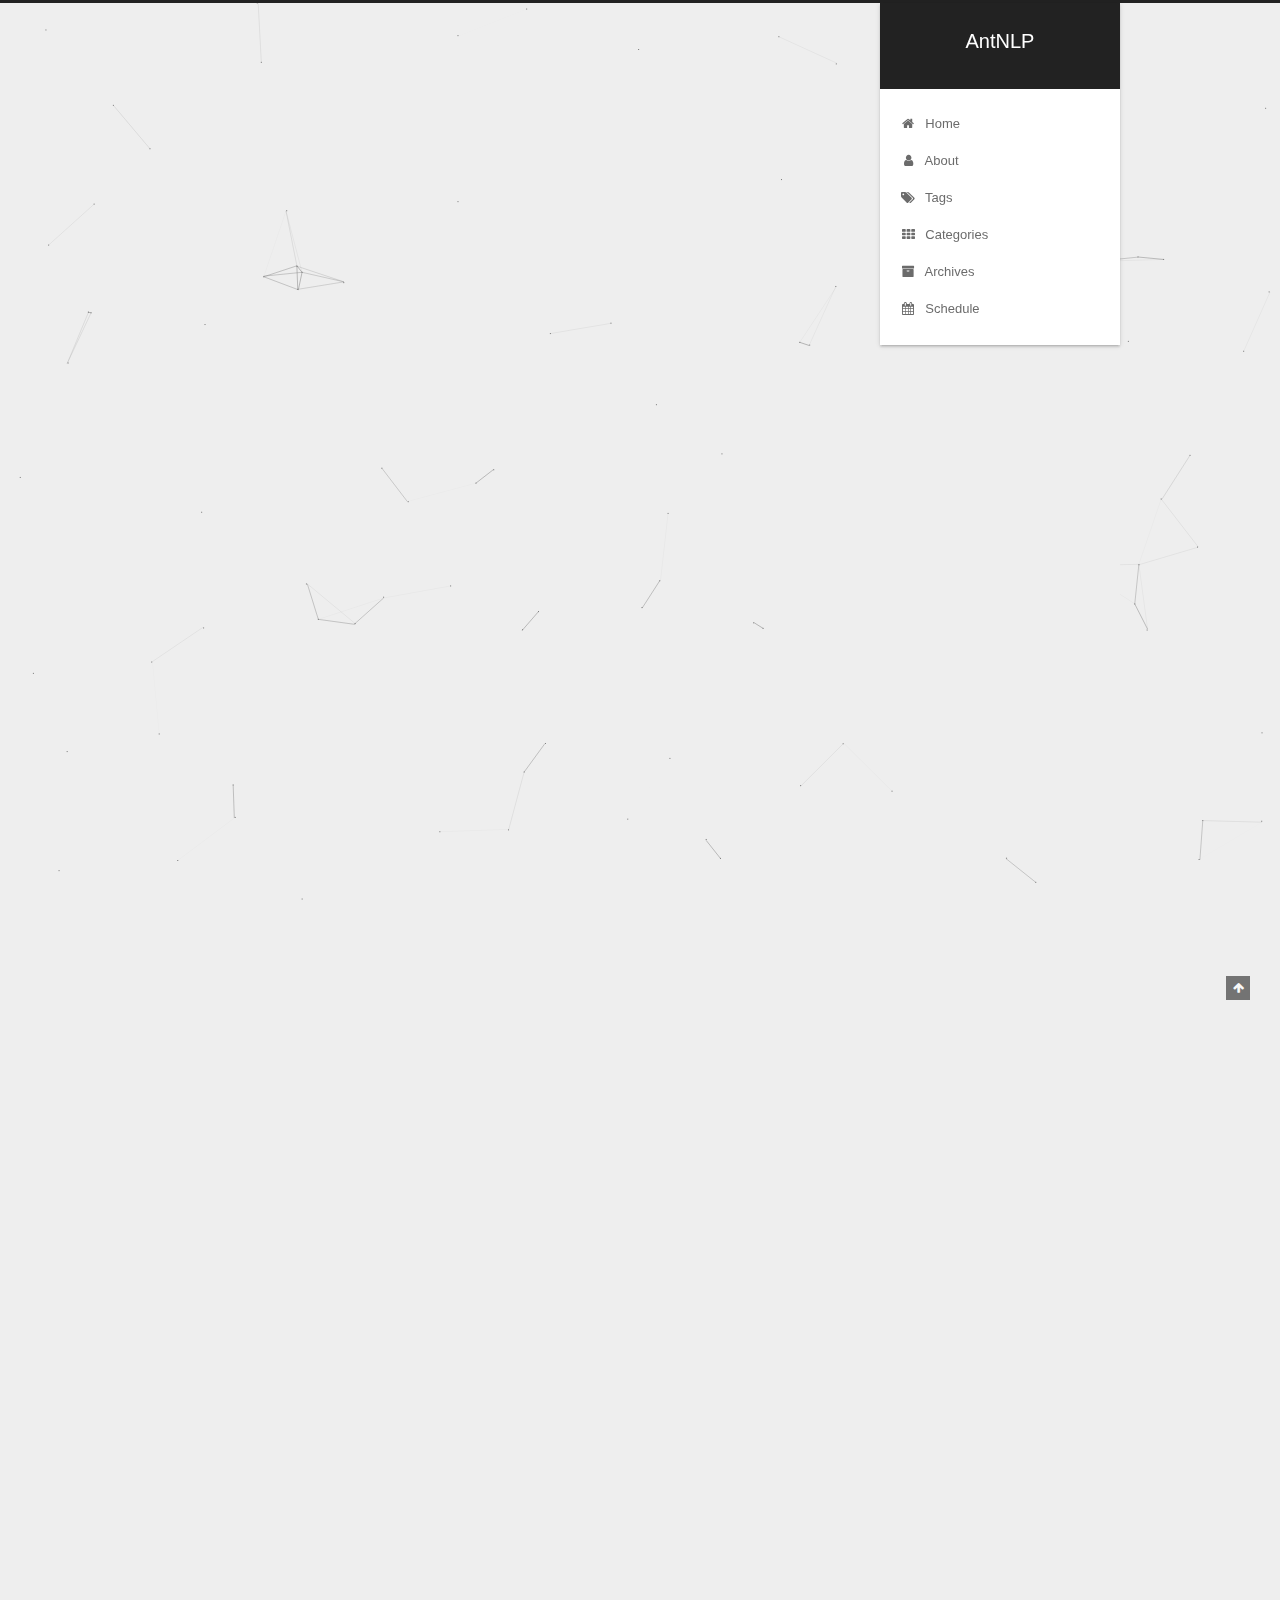
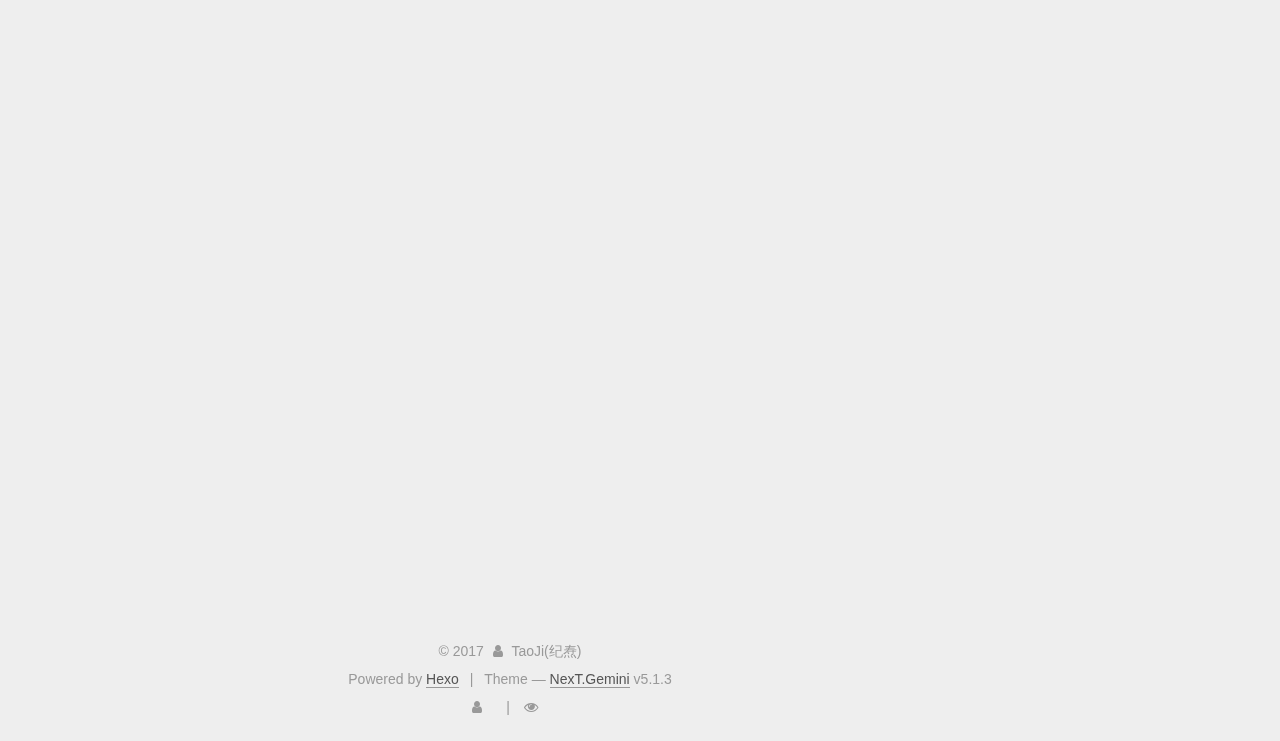
==== index.html @ 6a1d867b "Site updated: 2017-11-02 13:51:22" ====
<!DOCTYPE html>



  


<html class="theme-next gemini use-motion" lang="en">
<head>
  <meta charset="UTF-8"/>
<meta http-equiv="X-UA-Compatible" content="IE=edge" />
<meta name="viewport" content="width=device-width, initial-scale=1, maximum-scale=1"/>
<meta name="theme-color" content="#222">









<meta http-equiv="Cache-Control" content="no-transform" />
<meta http-equiv="Cache-Control" content="no-siteapp" />
















  
  
  <link href="/lib/fancybox/source/jquery.fancybox.css?v=2.1.5" rel="stylesheet" type="text/css" />







<link href="/lib/font-awesome/css/font-awesome.min.css?v=4.6.2" rel="stylesheet" type="text/css" />

<link href="/css/main.css?v=5.1.3" rel="stylesheet" type="text/css" />


  <link rel="apple-touch-icon" sizes="180x180" href="/images/apple-touch-icon-next.png?v=5.1.3">


  <link rel="icon" type="image/png" sizes="32x32" href="/images/favicon-32x32-next.png?v=5.1.3">


  <link rel="icon" type="image/png" sizes="16x16" href="/images/favicon-16x16-next.png?v=5.1.3">


  <link rel="mask-icon" href="/images/logo.svg?v=5.1.3" color="#222">





  <meta name="keywords" content="Hexo, NexT" />










<meta name="description" content="Simple is better than complex.">
<meta property="og:type" content="website">
<meta property="og:title" content="AntNLP">
<meta property="og:url" content="http://yoursite.com/index.html">
<meta property="og:site_name" content="AntNLP">
<meta property="og:description" content="Simple is better than complex.">
<meta name="twitter:card" content="summary">
<meta name="twitter:title" content="AntNLP">
<meta name="twitter:description" content="Simple is better than complex.">



<script type="text/javascript" id="hexo.configurations">
  var NexT = window.NexT || {};
  var CONFIG = {
    root: '/',
    scheme: 'Gemini',
    version: '5.1.3',
    sidebar: {"position":"right","display":"post","offset":12,"b2t":false,"scrollpercent":false,"onmobile":false},
    fancybox: true,
    tabs: true,
    motion: {"enable":true,"async":false,"transition":{"post_block":"fadeIn","post_header":"slideDownIn","post_body":"slideDownIn","coll_header":"slideLeftIn","sidebar":"slideUpIn"}},
    duoshuo: {
      userId: '0',
      author: 'Author'
    },
    algolia: {
      applicationID: '',
      apiKey: '',
      indexName: '',
      hits: {"per_page":10},
      labels: {"input_placeholder":"Search for Posts","hits_empty":"We didn't find any results for the search: ${query}","hits_stats":"${hits} results found in ${time} ms"}
    }
  };
</script>



  <link rel="canonical" href="http://yoursite.com/"/>





  <title>AntNLP</title>
  








</head>

<body itemscope itemtype="http://schema.org/WebPage" lang="en">

  
  
    
  

  <div class="container sidebar-position-right 
  page-home">
    <div class="headband"></div>

    <header id="header" class="header" itemscope itemtype="http://schema.org/WPHeader">
      <div class="header-inner"><div class="site-brand-wrapper">
  <div class="site-meta ">
    

    <div class="custom-logo-site-title">
      <a href="/"  class="brand" rel="start">
        <span class="logo-line-before"><i></i></span>
        <span class="site-title">AntNLP</span>
        <span class="logo-line-after"><i></i></span>
      </a>
    </div>
      
        <p class="site-subtitle"></p>
      
  </div>

  <div class="site-nav-toggle">
    <button>
      <span class="btn-bar"></span>
      <span class="btn-bar"></span>
      <span class="btn-bar"></span>
    </button>
  </div>
</div>

<nav class="site-nav">
  

  
    <ul id="menu" class="menu">
      
        
        <li class="menu-item menu-item-home">
          <a href="/" rel="section">
            
              <i class="menu-item-icon fa fa-fw fa-home"></i> <br />
            
            Home
          </a>
        </li>
      
        
        <li class="menu-item menu-item-about">
          <a href="/about/" rel="section">
            
              <i class="menu-item-icon fa fa-fw fa-user"></i> <br />
            
            About
          </a>
        </li>
      
        
        <li class="menu-item menu-item-tags">
          <a href="/tags/" rel="section">
            
              <i class="menu-item-icon fa fa-fw fa-tags"></i> <br />
            
            Tags
          </a>
        </li>
      
        
        <li class="menu-item menu-item-categories">
          <a href="/categories/" rel="section">
            
              <i class="menu-item-icon fa fa-fw fa-th"></i> <br />
            
            Categories
          </a>
        </li>
      
        
        <li class="menu-item menu-item-archives">
          <a href="/archives/" rel="section">
            
              <i class="menu-item-icon fa fa-fw fa-archive"></i> <br />
            
            Archives
          </a>
        </li>
      
        
        <li class="menu-item menu-item-schedule">
          <a href="/schedule/" rel="section">
            
              <i class="menu-item-icon fa fa-fw fa-calendar"></i> <br />
            
            Schedule
          </a>
        </li>
      

      
    </ul>
  

  
</nav>



 </div>
    </header>

    <main id="main" class="main">
      <div class="main-inner">
        <div class="content-wrap">
          <div id="content" class="content">
            
  <section id="posts" class="posts-expand">
    
      

  

  
  
  

  <article class="post post-type-normal" itemscope itemtype="http://schema.org/Article">
  
  
  
  <div class="post-block">
    <link itemprop="mainEntityOfPage" href="http://yoursite.com/2016/12/10/My-First-Post/">

    <span hidden itemprop="author" itemscope itemtype="http://schema.org/Person">
      <meta itemprop="name" content="TaoJi(纪焘)">
      <meta itemprop="description" content="">
      <meta itemprop="image" content="/uploads/avatar.jpg">
    </span>

    <span hidden itemprop="publisher" itemscope itemtype="http://schema.org/Organization">
      <meta itemprop="name" content="AntNLP">
    </span>

    
      <header class="post-header">

        
        
          <h1 class="post-title" itemprop="name headline">
                
                <a class="post-title-link" href="/2016/12/10/My-First-Post/" itemprop="url">My First Post</a></h1>
        

        <div class="post-meta">
          <span class="post-time">
            

            

            
              <span class="post-meta-item-icon">
                <i class="fa fa-calendar-check-o"></i>
              </span>
              
                <span class="post-meta-item-text">Post modified&#58;</span>
              
              <time title="Post modified" itemprop="dateModified" datetime="2017-11-02T13:16:41+08:00">
                2017-11-02
              </time>
            
          </span>

          
            <span class="post-category" >
            
              <span class="post-meta-divider">|</span>
            
              <span class="post-meta-item-icon">
                <i class="fa fa-folder-o"></i>
              </span>
              
                <span class="post-meta-item-text">In</span>
              
              
                <span itemprop="about" itemscope itemtype="http://schema.org/Thing">
                  <a href="/categories/Essay/" itemprop="url" rel="index">
                    <span itemprop="name">Essay</span>
                  </a>
                </span>

                
                
              
            </span>
          

          
            
            <!--noindex-->
              <span class="post-comments-count">
                <span class="post-meta-divider">|</span>
                <span class="post-meta-item-icon">
                  <i class="fa fa-comment-o"></i>
                </span>
                <a href="/2016/12/10/My-First-Post/#comments" itemprop="discussionUrl">
                  <span class="post-comments-count hc-comment-count" data-xid="2016/12/10/My-First-Post/" itemprop="commentsCount"></span>
                </a>
              </span>
              <!--/noindex-->
            
          

          
          

          

          
            <div class="post-wordcount">
              
                
                <span class="post-meta-item-icon">
                  <i class="fa fa-file-word-o"></i>
                </span>
                
                  <span class="post-meta-item-text">Words count in article&#58;</span>
                
                <span title="Words count in article">
                  452
                </span>
              

              
                <span class="post-meta-divider">|</span>
              

              
                <span class="post-meta-item-icon">
                  <i class="fa fa-clock-o"></i>
                </span>
                
                  <span class="post-meta-item-text">Reading time &asymp;</span>
                
                <span title="Reading time">
                  2
                  min.
                </span>
              
            </div>
          

          

        </div>
      </header>
    

    
    
    
    <div class="post-body" itemprop="articleBody">

      
      

      
        
          
            <p>大家好！ヽ(✿ﾟ▽ﾟ)ノ</p>
<p>刚刚搞定了自己的博客！以后就在这里记录、分享我的心情和知识啦！</p>
<p>米娜桑要多来捧场哦！</p>
<h3 id="The-Zen-of-Python-by-Tim-Peters"><a href="#The-Zen-of-Python-by-Tim-Peters" class="headerlink" title="The Zen of Python, by Tim Peters"></a>The Zen <strong>of</strong> Python, <strong>by</strong> Tim Peters</h3><figure class="highlight python"><table><tr><td class="gutter"><pre><div class="line">1</div><div class="line">2</div><div class="line">3</div><div class="line">4</div><div class="line">5</div><div class="line">6</div><div class="line">7</div><div class="line">8</div><div class="line">9</div><div class="line">10</div><div class="line">11</div><div class="line">12</div><div class="line">13</div><div class="line">14</div><div class="line">15</div><div class="line">16</div><div class="line">17</div><div class="line">18</div><div class="line">19</div><div class="line">20</div><div class="line">21</div><div class="line">22</div><div class="line">23</div><div class="line">24</div><div class="line">25</div><div class="line">26</div><div class="line">27</div><div class="line">28</div><div class="line">29</div></pre></td><td class="code"><pre><div class="line">Beautiful <span class="keyword">is</span> better than ugly.       优美胜于丑陋</div><div class="line">Explicit <span class="keyword">is</span> better than implicit.    明了胜于晦涩</div><div class="line">Simple <span class="keyword">is</span> better than complex.       简单胜过复杂</div><div class="line">Complex <span class="keyword">is</span> better than complicated.  复杂胜过凌乱</div><div class="line">Flat <span class="keyword">is</span> better than nested.　　　　　　扁平胜于嵌套</div><div class="line">Sparse <span class="keyword">is</span> better than dense. 　　　　 间隔胜于紧凑</div><div class="line">Readability counts.　　　　　　　　　　 可读性很重要</div><div class="line">Special cases are <span class="keyword">not</span> special enough to <span class="keyword">break</span> the rules. </div><div class="line">即使假借特例的实用性之名，也不违背这些规则</div><div class="line"></div><div class="line">Although practicality beats purity.　　　虽然实用性次于纯度</div><div class="line">Errors should never <span class="keyword">pass</span> silently.		错误不应该被无声的忽略</div><div class="line">Unless explicitly silenced.　　　　　　　	除非明确的沉默　　　　　　　</div><div class="line">In the face of ambiguity, refuse the temptation to guess. </div><div class="line">There should be one-- <span class="keyword">and</span> preferably only one --obvious way to do it. </div><div class="line">当存在多种可能时，不要尝试去猜测, 应该有一个, 最好只有一个, 明显能做到这一点</div><div class="line">Although that way may <span class="keyword">not</span> be obvious at first unless you are Dutch.</div><div class="line">虽然这种 方式可能不容易，除非你是python之父</div><div class="line"></div><div class="line">Now <span class="keyword">is</span> better than never.    现在做总比不做好</div><div class="line">Although never <span class="keyword">is</span> often better than *right* now.  虽然不做往往比现在才做好(宁缺毋滥)</div><div class="line"></div><div class="line">If the implementation <span class="keyword">is</span> hard to explain, it <span class="keyword">is</span> a bad idea.  </div><div class="line">如果这个实现不容易解释，那么它肯定是坏主意</div><div class="line">If the implementation <span class="keyword">is</span> easy to explain, it may be a good idea.   </div><div class="line">如果这个实现容易解释，那么它很可能是个好主意</div><div class="line"></div><div class="line">Namespaces are one honking great idea -- let <span class="keyword">is</span> do more of those!  </div><div class="line">命名空间是一种绝妙的理念，应当多加利用</div></pre></td></tr></table></figure>
<p>好啦~第一篇就到此结束了！博客的使用流程已经熟练了，希望以后能多分享一些干货！</p>
<p>大家拜拜ヾ(￣▽￣)Bye~Bye~</p>

          
        
      
    </div>
    
    
    

    

    

    

    <footer class="post-footer">
      

      

      

      
      
        <div class="post-eof"></div>
      
    </footer>
  </div>
  
  
  
  </article>


    
      

  

  
  
  

  <article class="post post-type-normal" itemscope itemtype="http://schema.org/Article">
  
  
  
  <div class="post-block">
    <link itemprop="mainEntityOfPage" href="http://yoursite.com/2016/12/10/hello-world/">

    <span hidden itemprop="author" itemscope itemtype="http://schema.org/Person">
      <meta itemprop="name" content="TaoJi(纪焘)">
      <meta itemprop="description" content="">
      <meta itemprop="image" content="/uploads/avatar.jpg">
    </span>

    <span hidden itemprop="publisher" itemscope itemtype="http://schema.org/Organization">
      <meta itemprop="name" content="AntNLP">
    </span>

    
      <header class="post-header">

        
        
          <h1 class="post-title" itemprop="name headline">
                
                <a class="post-title-link" href="/2016/12/10/hello-world/" itemprop="url">Hello World</a></h1>
        

        <div class="post-meta">
          <span class="post-time">
            

            

            
              <span class="post-meta-item-icon">
                <i class="fa fa-calendar-check-o"></i>
              </span>
              
                <span class="post-meta-item-text">Post modified&#58;</span>
              
              <time title="Post modified" itemprop="dateModified" datetime="2016-12-10T14:59:11+08:00">
                2016-12-10
              </time>
            
          </span>

          

          
            
            <!--noindex-->
              <span class="post-comments-count">
                <span class="post-meta-divider">|</span>
                <span class="post-meta-item-icon">
                  <i class="fa fa-comment-o"></i>
                </span>
                <a href="/2016/12/10/hello-world/#comments" itemprop="discussionUrl">
                  <span class="post-comments-count hc-comment-count" data-xid="2016/12/10/hello-world/" itemprop="commentsCount"></span>
                </a>
              </span>
              <!--/noindex-->
            
          

          
          

          

          
            <div class="post-wordcount">
              
                
                <span class="post-meta-item-icon">
                  <i class="fa fa-file-word-o"></i>
                </span>
                
                  <span class="post-meta-item-text">Words count in article&#58;</span>
                
                <span title="Words count in article">
                  78
                </span>
              

              
                <span class="post-meta-divider">|</span>
              

              
                <span class="post-meta-item-icon">
                  <i class="fa fa-clock-o"></i>
                </span>
                
                  <span class="post-meta-item-text">Reading time &asymp;</span>
                
                <span title="Reading time">
                  1
                  min.
                </span>
              
            </div>
          

          

        </div>
      </header>
    

    
    
    
    <div class="post-body" itemprop="articleBody">

      
      

      
        
          
            <p>Welcome to <a href="https://hexo.io/" target="_blank" rel="external">Hexo</a>! This is your very first post. Check <a href="https://hexo.io/docs/" target="_blank" rel="external">documentation</a> for more info. If you get any problems when using Hexo, you can find the answer in <a href="https://hexo.io/docs/troubleshooting.html" target="_blank" rel="external">troubleshooting</a> or you can ask me on <a href="https://github.com/hexojs/hexo/issues" target="_blank" rel="external">GitHub</a>.</p>
<h2 id="Quick-Start"><a href="#Quick-Start" class="headerlink" title="Quick Start"></a>Quick Start</h2><h3 id="Create-a-new-post"><a href="#Create-a-new-post" class="headerlink" title="Create a new post"></a>Create a new post</h3><figure class="highlight bash"><table><tr><td class="gutter"><pre><div class="line">1</div></pre></td><td class="code"><pre><div class="line">$ hexo new <span class="string">"My New Post"</span></div></pre></td></tr></table></figure>
<p>More info: <a href="https://hexo.io/docs/writing.html" target="_blank" rel="external">Writing</a></p>
<h3 id="Run-server"><a href="#Run-server" class="headerlink" title="Run server"></a>Run server</h3><figure class="highlight bash"><table><tr><td class="gutter"><pre><div class="line">1</div></pre></td><td class="code"><pre><div class="line">$ hexo server</div></pre></td></tr></table></figure>
<p>More info: <a href="https://hexo.io/docs/server.html" target="_blank" rel="external">Server</a></p>
<h3 id="Generate-static-files"><a href="#Generate-static-files" class="headerlink" title="Generate static files"></a>Generate static files</h3><figure class="highlight bash"><table><tr><td class="gutter"><pre><div class="line">1</div></pre></td><td class="code"><pre><div class="line">$ hexo generate</div></pre></td></tr></table></figure>
<p>More info: <a href="https://hexo.io/docs/generating.html" target="_blank" rel="external">Generating</a></p>
<h3 id="Deploy-to-remote-sites"><a href="#Deploy-to-remote-sites" class="headerlink" title="Deploy to remote sites"></a>Deploy to remote sites</h3><figure class="highlight bash"><table><tr><td class="gutter"><pre><div class="line">1</div></pre></td><td class="code"><pre><div class="line">$ hexo deploy</div></pre></td></tr></table></figure>
<p>More info: <a href="https://hexo.io/docs/deployment.html" target="_blank" rel="external">Deployment</a></p>

          
        
      
    </div>
    
    
    

    

    

    

    <footer class="post-footer">
      

      

      

      
      
        <div class="post-eof"></div>
      
    </footer>
  </div>
  
  
  
  </article>


    
  </section>

  


          </div>
          


          

        </div>
        
          
  
  <div class="sidebar-toggle">
    <div class="sidebar-toggle-line-wrap">
      <span class="sidebar-toggle-line sidebar-toggle-line-first"></span>
      <span class="sidebar-toggle-line sidebar-toggle-line-middle"></span>
      <span class="sidebar-toggle-line sidebar-toggle-line-last"></span>
    </div>
  </div>

  <aside id="sidebar" class="sidebar">
    
    <div class="sidebar-inner">

      

      

      <section class="site-overview-wrap sidebar-panel sidebar-panel-active">
        <div class="site-overview">
          <div class="site-author motion-element" itemprop="author" itemscope itemtype="http://schema.org/Person">
            
              <img class="site-author-image" itemprop="image"
                src="/uploads/avatar.jpg"
                alt="TaoJi(纪焘)" />
            
              <p class="site-author-name" itemprop="name">TaoJi(纪焘)</p>
              <p class="site-description motion-element" itemprop="description">Simple is better than complex.</p>
          </div>

          <nav class="site-state motion-element">

            
              <div class="site-state-item site-state-posts">
              
                <a href="/archives/">
              
                  <span class="site-state-item-count">2</span>
                  <span class="site-state-item-name">posts</span>
                </a>
              </div>
            

            
              
              
              <div class="site-state-item site-state-categories">
                <a href="/categories/index.html">
                  <span class="site-state-item-count">1</span>
                  <span class="site-state-item-name">categories</span>
                </a>
              </div>
            

            
              
              
              <div class="site-state-item site-state-tags">
                <a href="/tags/index.html">
                  <span class="site-state-item-count">1</span>
                  <span class="site-state-item-name">tags</span>
                </a>
              </div>
            

          </nav>

          

          <div class="links-of-author motion-element">
            
              
                <span class="links-of-author-item">
                  <a href="https://github.com/JT-Ushio" target="_blank" title="GitHub">
                    
                      <i class="fa fa-fw fa-github"></i>GitHub</a>
                </span>
              
                <span class="links-of-author-item">
                  <a href="taoji.cs@gmail.com" target="_blank" title="E-Mail">
                    
                      <i class="fa fa-fw fa-envelope"></i>E-Mail</a>
                </span>
              
            
          </div>

          
          

          
          

          

        </div>
      </section>

      

      

    </div>
  </aside>


        
      </div>
    </main>

    <footer id="footer" class="footer">
      <div class="footer-inner">
        <div class="copyright">&copy; <span itemprop="copyrightYear">2017</span>
  <span class="with-love">
    <i class="fa fa-user"></i>
  </span>
  <span class="author" itemprop="copyrightHolder">TaoJi(纪焘)</span>

  
</div>


  <div class="powered-by">Powered by <a class="theme-link" target="_blank" href="https://hexo.io">Hexo</a></div>



  <span class="post-meta-divider">|</span>



  <div class="theme-info">Theme &mdash; <a class="theme-link" target="_blank" href="https://github.com/iissnan/hexo-theme-next">NexT.Gemini</a> v5.1.3</div>




        
<div class="busuanzi-count">
  <script async src="https://dn-lbstatics.qbox.me/busuanzi/2.3/busuanzi.pure.mini.js"></script>

  
    <span class="site-uv">
      <i class="fa fa-user"></i>
      <span class="busuanzi-value" id="busuanzi_value_site_uv"></span>
      
    </span>
  

  
    <span class="site-pv">
      <i class="fa fa-eye"></i>
      <span class="busuanzi-value" id="busuanzi_value_site_pv"></span>
      
    </span>
  
</div>








        
      </div>
    </footer>

    
      <div class="back-to-top">
        <i class="fa fa-arrow-up"></i>
        
      </div>
    

    

  </div>

  

<script type="text/javascript">
  if (Object.prototype.toString.call(window.Promise) !== '[object Function]') {
    window.Promise = null;
  }
</script>









  


  











  
  
    <script type="text/javascript" src="/lib/jquery/index.js?v=2.1.3"></script>
  

  
  
    <script type="text/javascript" src="/lib/fastclick/lib/fastclick.min.js?v=1.0.6"></script>
  

  
  
    <script type="text/javascript" src="/lib/jquery_lazyload/jquery.lazyload.js?v=1.9.7"></script>
  

  
  
    <script type="text/javascript" src="/lib/velocity/velocity.min.js?v=1.2.1"></script>
  

  
  
    <script type="text/javascript" src="/lib/velocity/velocity.ui.min.js?v=1.2.1"></script>
  

  
  
    <script type="text/javascript" src="/lib/fancybox/source/jquery.fancybox.pack.js?v=2.1.5"></script>
  

  
  
    <script type="text/javascript" src="/lib/canvas-nest/canvas-nest.min.js"></script>
  


  


  <script type="text/javascript" src="/js/src/utils.js?v=5.1.3"></script>

  <script type="text/javascript" src="/js/src/motion.js?v=5.1.3"></script>



  
  


  <script type="text/javascript" src="/js/src/affix.js?v=5.1.3"></script>

  <script type="text/javascript" src="/js/src/schemes/pisces.js?v=5.1.3"></script>



  

  


  <script type="text/javascript" src="/js/src/bootstrap.js?v=5.1.3"></script>



  


  




	

		<script type="text/javascript">
		_hcwp = window._hcwp || [];

		_hcwp.push({widget:"Bloggerstream", widget_id: 97256, selector:".hc-comment-count", label: "{\%COUNT%\}" });

		

		(function() {
		if("HC_LOAD_INIT" in window)return;
		HC_LOAD_INIT = true;
		var lang = (navigator.language || navigator.systemLanguage || navigator.userLanguage || "en").substr(0, 2).toLowerCase();
		var hcc = document.createElement("script"); hcc.type = "text/javascript"; hcc.async = true;
		hcc.src = ("https:" == document.location.protocol ? "https" : "http")+"://w.hypercomments.com/widget/hc/97256/"+lang+"/widget.js";
		var s = document.getElementsByTagName("script")[0];
		s.parentNode.insertBefore(hcc, s.nextSibling);
		})();
		</script>

	
















  





  

  

  
<script>
(function(){
    var bp = document.createElement('script');
    var curProtocol = window.location.protocol.split(':')[0];
    if (curProtocol === 'https') {
        bp.src = 'https://zz.bdstatic.com/linksubmit/push.js';        
    }
    else {
        bp.src = 'http://push.zhanzhang.baidu.com/push.js';
    }
    var s = document.getElementsByTagName("script")[0];
    s.parentNode.insertBefore(bp, s);
})();
</script>


  
  

  

  

  

</body>
</html>
---- css/main.css ----
/* normalize.css v3.0.2 | MIT License | git.io/normalize */
html {
  font-family: sans-serif; /* 1 */
  -ms-text-size-adjust: 100%; /* 2 */
  -webkit-text-size-adjust: 100%; /* 2 */
}
body {
  margin: 0;
}
article,
aside,
details,
figcaption,
figure,
footer,
header,
hgroup,
main,
menu,
nav,
section,
summary {
  display: block;
}
audio,
canvas,
progress,
video {
  display: inline-block; /* 1 */
  vertical-align: baseline; /* 2 */
}
audio:not([controls]) {
  display: none;
  height: 0;
}
[hidden],
template {
  display: none;
}
a {
  background-color: transparent;
}
a:active,
a:hover {
  outline: 0;
}
abbr[title] {
  border-bottom: 1px dotted;
}
b,
strong {
  font-weight: bold;
}
dfn {
  font-style: italic;
}
h1 {
  font-size: 2em;
  margin: 0.67em 0;
}
mark {
  background: #ff0;
  color: #000;
}
small {
  font-size: 80%;
}
sub,
sup {
  font-size: 75%;
  line-height: 0;
  position: relative;
  vertical-align: baseline;
}
sup {
  top: -0.5em;
}
sub {
  bottom: -0.25em;
}
img {
  border: 0;
}
svg:not(:root) {
  overflow: hidden;
}
figure {
  margin: 1em 40px;
}
hr {
  -moz-box-sizing: content-box;
  box-sizing: content-box;
  height: 0;
}
pre {
  overflow: auto;
}
code,
kbd,
pre,
samp {
  font-family: monospace, monospace;
  font-size: 1em;
}
button,
input,
optgroup,
select,
textarea {
  color: inherit; /* 1 */
  font: inherit; /* 2 */
  margin: 0; /* 3 */
}
button {
  overflow: visible;
}
button,
select {
  text-transform: none;
}
button,
html input[type="button"],
input[type="reset"],
input[type="submit"] {
  -webkit-appearance: button; /* 2 */
  cursor: pointer; /* 3 */
}
button[disabled],
html input[disabled] {
  cursor: default;
}
button::-moz-focus-inner,
input::-moz-focus-inner {
  border: 0;
  padding: 0;
}
input {
  line-height: normal;
}
input[type="checkbox"],
input[type="radio"] {
  box-sizing: border-box; /* 1 */
  padding: 0; /* 2 */
}
input[type="number"]::-webkit-inner-spin-button,
input[type="number"]::-webkit-outer-spin-button {
  height: auto;
}
input[type="search"] {
  -webkit-appearance: textfield; /* 1 */
  -moz-box-sizing: content-box;
  -webkit-box-sizing: content-box; /* 2 */
  box-sizing: content-box;
}
input[type="search"]::-webkit-search-cancel-button,
input[type="search"]::-webkit-search-decoration {
  -webkit-appearance: none;
}
fieldset {
  border: 1px solid #c0c0c0;
  margin: 0 2px;
  padding: 0.35em 0.625em 0.75em;
}
legend {
  border: 0; /* 1 */
  padding: 0; /* 2 */
}
textarea {
  overflow: auto;
}
optgroup {
  font-weight: bold;
}
table {
  border-collapse: collapse;
  border-spacing: 0;
}
td,
th {
  padding: 0;
}
::selection {
  background: #262a30;
  color: #fff;
}
body {
  position: relative;
  font-family: 'Lato', "PingFang SC", "Microsoft YaHei", sans-serif;
  font-size: 14px;
  line-height: 2;
  color: #555;
  background: #eee;
}
@media (max-width: 767px) {
  body {
    padding-right: 0 !important;
  }
}
@media (min-width: 768px) and (max-width: 991px) {
  body {
    padding-right: 0 !important;
  }
}
@media (min-width: 1600px) {
  body {
    font-size: 16px;
  }
}
h1,
h2,
h3,
h4,
h5,
h6 {
  margin: 0;
  padding: 0;
  font-weight: bold;
  line-height: 1.5;
  font-family: 'Lato', "PingFang SC", "Microsoft YaHei", sans-serif;
}
h2,
h3,
h4,
h5,
h6 {
  margin: 20px 0 15px;
}
h1 {
  font-size: 22px;
}
@media (max-width: 767px) {
  h1 {
    font-size: 18px;
  }
}
h2 {
  font-size: 20px;
}
@media (max-width: 767px) {
  h2 {
    font-size: 16px;
  }
}
h3 {
  font-size: 18px;
}
@media (max-width: 767px) {
  h3 {
    font-size: 14px;
  }
}
h4 {
  font-size: 16px;
}
@media (max-width: 767px) {
  h4 {
    font-size: 12px;
  }
}
h5 {
  font-size: 14px;
}
@media (max-width: 767px) {
  h5 {
    font-size: 10px;
  }
}
h6 {
  font-size: 12px;
}
@media (max-width: 767px) {
  h6 {
    font-size: 8px;
  }
}
p {
  margin: 0 0 20px 0;
}
a {
  color: #555;
  text-decoration: none;
  outline: none;
  border-bottom: 1px solid #999;
  word-wrap: break-word;
}
a:hover {
  color: #222;
  border-bottom-color: #222;
}
blockquote {
  margin: 0;
  padding: 0;
}
img {
  display: block;
  margin: auto;
  max-width: 100%;
  height: auto;
}
hr {
  margin: 40px 0;
  height: 3px;
  border: none;
  background-color: #ddd;
  background-image: repeating-linear-gradient(-45deg, #fff, #fff 4px, transparent 4px, transparent 8px);
}
blockquote {
  padding: 0 15px;
  color: #666;
  border-left: 4px solid #ddd;
}
blockquote cite::before {
  content: "-";
  padding: 0 5px;
}
dt {
  font-weight: 700;
}
dd {
  margin: 0;
  padding: 0;
}
kbd {
  border: 1px solid #ccc;
  border-radius: 0.2em;
  box-shadow: 0.1em 0.1em 0.2em rgba(0,0,0,0.1);
  background-color: #f9f9f9;
  font-family: inherit;
  background-image: -webkit-linear-gradient(top, #eee, #fff, #eee);
  padding: 0.1em 0.3em;
  white-space: nowrap;
}
.text-left {
  text-align: left;
}
.text-center {
  text-align: center;
}
.text-right {
  text-align: right;
}
.text-justify {
  text-align: justify;
}
.text-nowrap {
  white-space: nowrap;
}
.text-lowercase {
  text-transform: lowercase;
}
.text-uppercase {
  text-transform: uppercase;
}
.text-capitalize {
  text-transform: capitalize;
}
.center-block {
  display: block;
  margin-left: auto;
  margin-right: auto;
}
.clearfix:before,
.clearfix:after {
  content: " ";
  display: table;
}
.clearfix:after {
  clear: both;
}
.pullquote {
  width: 45%;
}
.pullquote.left {
  float: left;
  margin-left: 5px;
  margin-right: 10px;
}
.pullquote.right {
  float: right;
  margin-left: 10px;
  margin-right: 5px;
}
.affix.affix.affix {
  position: fixed;
}
.translation {
  margin-top: -20px;
  font-size: 14px;
  color: #999;
}
.scrollbar-measure {
  width: 100px;
  height: 100px;
  overflow: scroll;
  position: absolute;
  top: -9999px;
}
.use-motion .motion-element {
  opacity: 0;
}
table {
  margin: 20px 0;
  width: 100%;
  border-collapse: collapse;
  border-spacing: 0;
  border: 1px solid #ddd;
  font-size: 14px;
  table-layout: fixed;
  word-wrap: break-all;
}
table>tbody>tr:nth-of-type(odd) {
  background-color: #f9f9f9;
}
table>tbody>tr:hover {
  background-color: #f5f5f5;
}
caption,
th,
td {
  padding: 8px;
  text-align: left;
  vertical-align: middle;
  font-weight: normal;
}
th,
td {
  border-bottom: 3px solid #ddd;
  border-right: 1px solid #eee;
}
th {
  padding-bottom: 10px;
  font-weight: 700;
}
td {
  border-bottom-width: 1px;
}
html,
body {
  height: 100%;
}
.container {
  position: relative;
  min-height: 100%;
}
.header-inner {
  margin: 0 auto;
  padding: 100px 0 70px;
  width: calc(100% - 252px);
}
@media (min-width: 1600px) {
  .container .header-inner {
    width: 900px;
  }
}
.main {
  padding-bottom: 150px;
}
.main-inner {
  margin: 0 auto;
  width: calc(100% - 252px);
}
@media (min-width: 1600px) {
  .container .main-inner {
    width: 900px;
  }
}
.footer {
  position: absolute;
  left: 0;
  bottom: 0;
  width: 100%;
  min-height: 50px;
}
.footer-inner {
  box-sizing: border-box;
  margin: 20px auto;
  width: calc(100% - 252px);
}
@media (min-width: 1600px) {
  .container .footer-inner {
    width: 900px;
  }
}
pre,
.highlight {
  overflow: auto;
  margin: 20px 0;
  padding: 0;
  font-size: 13px;
  color: #4d4d4c;
  background: #f7f7f7;
  line-height: 1.6;
}
pre,
code {
  font-family: consolas, Menlo, "PingFang SC", "Microsoft YaHei", monospace;
}
code {
  padding: 2px 4px;
  word-wrap: break-word;
  color: #555;
  background: #eee;
  border-radius: 3px;
  font-size: 13px;
}
pre {
  padding: 10px;
}
pre code {
  padding: 0;
  color: #4d4d4c;
  background: none;
  text-shadow: none;
}
.highlight {
  border-radius: 1px;
}
.highlight pre {
  border: none;
  margin: 0;
  padding: 10px 0;
}
.highlight table {
  margin: 0;
  width: auto;
  border: none;
}
.highlight td {
  border: none;
  padding: 0;
}
.highlight figcaption {
  font-size: 1em;
  color: #4d4d4c;
  line-height: 1em;
  margin-bottom: 1em;
}
.highlight figcaption:before,
.highlight figcaption:after {
  content: " ";
  display: table;
}
.highlight figcaption:after {
  clear: both;
}
.highlight figcaption a {
  float: right;
  color: #4d4d4c;
}
.highlight figcaption a:hover {
  border-bottom-color: #4d4d4c;
}
.highlight .gutter pre {
  padding-left: 10px;
  padding-right: 10px;
  color: #869194;
  text-align: right;
  background-color: #eff2f3;
}
.highlight .code pre {
  width: 100%;
  padding-left: 10px;
  padding-right: 10px;
  background-color: #f7f7f7;
}
.highlight .line {
  height: 20px;
}
.gutter {
  -webkit-user-select: none;
  -moz-user-select: none;
  -ms-user-select: none;
  user-select: none;
}
.gist table {
  width: auto;
}
.gist table td {
  border: none;
}
pre .deletion {
  background: #fdd;
}
pre .addition {
  background: #dfd;
}
pre .meta {
  color: #8959a8;
}
pre .comment {
  color: #8e908c;
}
pre .variable,
pre .attribute,
pre .tag,
pre .regexp,
pre .ruby .constant,
pre .xml .tag .title,
pre .xml .pi,
pre .xml .doctype,
pre .html .doctype,
pre .css .id,
pre .css .class,
pre .css .pseudo {
  color: #c82829;
}
pre .number,
pre .preprocessor,
pre .built_in,
pre .literal,
pre .params,
pre .constant,
pre .command {
  color: #f5871f;
}
pre .ruby .class .title,
pre .css .rules .attribute,
pre .string,
pre .value,
pre .inheritance,
pre .header,
pre .ruby .symbol,
pre .xml .cdata,
pre .special,
pre .number,
pre .formula {
  color: #718c00;
}
pre .title,
pre .css .hexcolor {
  color: #3e999f;
}
pre .function,
pre .python .decorator,
pre .python .title,
pre .ruby .function .title,
pre .ruby .title .keyword,
pre .perl .sub,
pre .javascript .title,
pre .coffeescript .title {
  color: #4271ae;
}
pre .keyword,
pre .javascript .function {
  color: #8959a8;
}
.full-image.full-image.full-image {
  border: none;
  max-width: 100%;
  width: auto;
  margin: 20px auto;
}
@media (min-width: 992px) {
  .full-image.full-image.full-image {
    max-width: none;
    width: 118%;
    margin: 0 -9%;
  }
}
.blockquote-center,
.page-home .post-type-quote blockquote,
.page-post-detail .post-type-quote blockquote {
  position: relative;
  margin: 40px 0;
  padding: 0;
  border-left: none;
  text-align: center;
}
.blockquote-center::before,
.page-home .post-type-quote blockquote::before,
.page-post-detail .post-type-quote blockquote::before,
.blockquote-center::after,
.page-home .post-type-quote blockquote::after,
.page-post-detail .post-type-quote blockquote::after {
  position: absolute;
  content: ' ';
  display: block;
  width: 100%;
  height: 24px;
  opacity: 0.2;
  background-repeat: no-repeat;
  background-position: 0 -6px;
  background-size: 22px 22px;
}
.blockquote-center::before,
.page-home .post-type-quote blockquote::before,
.page-post-detail .post-type-quote blockquote::before {
  top: -20px;
  background-image: url("../images/quote-l.svg");
  border-top: 1px solid #ccc;
}
.blockquote-center::after,
.page-home .post-type-quote blockquote::after,
.page-post-detail .post-type-quote blockquote::after {
  bottom: -20px;
  background-image: url("../images/quote-r.svg");
  border-bottom: 1px solid #ccc;
  background-position: 100% 8px;
}
.blockquote-center p,
.page-home .post-type-quote blockquote p,
.page-post-detail .post-type-quote blockquote p,
.blockquote-center div,
.page-home .post-type-quote blockquote div,
.page-post-detail .post-type-quote blockquote div {
  text-align: center;
}
.post .post-body .group-picture img {
  box-sizing: border-box;
  padding: 0 3px;
  border: none;
}
.post .group-picture-row {
  overflow: hidden;
  margin-top: 6px;
}
.post .group-picture-row:first-child {
  margin-top: 0;
}
.post .group-picture-column {
  float: left;
}
.page-post-detail .post-body .group-picture-column {
  float: none;
  margin-top: 10px;
  width: auto !important;
}
.page-post-detail .post-body .group-picture-column img {
  margin: 0 auto;
}
.page-archive .group-picture-container {
  overflow: hidden;
}
.page-archive .group-picture-row {
  float: left;
}
.page-archive .group-picture-row:first-child {
  margin-top: 6px;
}
.page-archive .group-picture-column {
  max-width: 150px;
  max-height: 150px;
}
.post-body .note {
  position: relative;
  padding: 15px;
  margin-bottom: 20px;
  border: 1px solid #eee;
  border-left-width: 5px;
  border-radius: 3px;
}
.post-body .note h2,
.post-body .note h3,
.post-body .note h4,
.post-body .note h5,
.post-body .note h6 {
  margin-top: 0;
  margin-bottom: 0;
  border-bottom: initial;
  padding-top: 0 !important;
}
.post-body .note p:first-child,
.post-body .note ul:first-child,
.post-body .note ol:first-child,
.post-body .note table:first-child,
.post-body .note pre:first-child,
.post-body .note blockquote:first-child {
  margin-top: 0;
}
.post-body .note p:last-child,
.post-body .note ul:last-child,
.post-body .note ol:last-child,
.post-body .note table:last-child,
.post-body .note pre:last-child,
.post-body .note blockquote:last-child {
  margin-bottom: 0;
}
.post-body .note.default {
  border-left-color: #777;
}
.post-body .note.default h2,
.post-body .note.default h3,
.post-body .note.default h4,
.post-body .note.default h5,
.post-body .note.default h6 {
  color: #777;
}
.post-body .note.primary {
  border-left-color: #6f42c1;
}
.post-body .note.primary h2,
.post-body .note.primary h3,
.post-body .note.primary h4,
.post-body .note.primary h5,
.post-body .note.primary h6 {
  color: #6f42c1;
}
.post-body .note.info {
  border-left-color: #428bca;
}
.post-body .note.info h2,
.post-body .note.info h3,
.post-body .note.info h4,
.post-body .note.info h5,
.post-body .note.info h6 {
  color: #428bca;
}
.post-body .note.success {
  border-left-color: #5cb85c;
}
.post-body .note.success h2,
.post-body .note.success h3,
.post-body .note.success h4,
.post-body .note.success h5,
.post-body .note.success h6 {
  color: #5cb85c;
}
.post-body .note.warning {
  border-left-color: #f0ad4e;
}
.post-body .note.warning h2,
.post-body .note.warning h3,
.post-body .note.warning h4,
.post-body .note.warning h5,
.post-body .note.warning h6 {
  color: #f0ad4e;
}
.post-body .note.danger {
  border-left-color: #d9534f;
}
.post-body .note.danger h2,
.post-body .note.danger h3,
.post-body .note.danger h4,
.post-body .note.danger h5,
.post-body .note.danger h6 {
  color: #d9534f;
}
.post-body .label {
  display: inline;
  padding: 0 2px;
  white-space: nowrap;
}
.post-body .label.default {
  background-color: #f0f0f0;
}
.post-body .label.primary {
  background-color: #efe6f7;
}
.post-body .label.info {
  background-color: #e5f2f8;
}
.post-body .label.success {
  background-color: #e7f4e9;
}
.post-body .label.warning {
  background-color: #fcf6e1;
}
.post-body .label.danger {
  background-color: #fae8eb;
}
.post-body .tabs {
  position: relative;
  display: block;
  margin-bottom: 20px;
  padding-top: 10px;
}
.post-body .tabs ul.nav-tabs {
  margin: 0;
  padding: 0;
  display: flex;
  margin-bottom: -1px;
}
@media (max-width: 413px) {
  .post-body .tabs ul.nav-tabs {
    display: block;
    margin-bottom: 5px;
  }
}
.post-body .tabs ul.nav-tabs li.tab {
  list-style-type: none !important;
  margin: 0 0.25em 0 0;
  border-top: 3px solid transparent;
  border-left: 1px solid transparent;
  border-right: 1px solid transparent;
}
@media (max-width: 413px) {
  .post-body .tabs ul.nav-tabs li.tab {
    margin: initial;
    border-top: 1px solid transparent;
    border-left: 3px solid transparent;
    border-right: 1px solid transparent;
    border-bottom: 1px solid transparent;
  }
}
.post-body .tabs ul.nav-tabs li.tab a {
  outline: 0;
  border-bottom: initial;
  display: block;
  line-height: 1.8em;
  padding: 0.25em 0.75em;
  transition-duration: 0.2s;
  transition-timing-function: ease-out;
  transition-delay: 0s;
}
.post-body .tabs ul.nav-tabs li.tab a i {
  width: 1.285714285714286em;
}
.post-body .tabs ul.nav-tabs li.tab.active {
  border-top: 3px solid #fc6423;
  border-left: 1px solid #ddd;
  border-right: 1px solid #ddd;
  background-color: #fff;
}
@media (max-width: 413px) {
  .post-body .tabs ul.nav-tabs li.tab.active {
    border-top: 1px solid #ddd;
    border-left: 3px solid #fc6423;
    border-right: 1px solid #ddd;
    border-bottom: 1px solid #ddd;
  }
}
.post-body .tabs ul.nav-tabs li.tab.active a {
  cursor: default;
  color: #555;
}
.post-body .tabs .tab-content {
  background-color: #fff;
}
.post-body .tabs .tab-content .tab-pane {
  border: 1px solid #ddd;
  padding: 20px 20px 0 20px;
}
.post-body .tabs .tab-content .tab-pane:not(.active) {
  display: none !important;
}
.post-body .tabs .tab-content .tab-pane.active {
  display: block !important;
}
.btn {
  display: inline-block;
  padding: 0 20px;
  font-size: 14px;
  color: #555;
  background: #fff;
  border: 2px solid #555;
  text-decoration: none;
  border-radius: 2px;
  transition-property: background-color;
  transition-duration: 0.2s;
  transition-timing-function: ease-in-out;
  transition-delay: 0s;
  line-height: 2;
}
.btn:hover {
  border-color: #222;
  color: #fff;
  background: #222;
}
.btn +.btn {
  margin: 0 0 8px 8px;
}
.btn .fa-fw {
  width: 1.285714285714286em;
  text-align: left;
}
.btn-bar {
  display: block;
  width: 22px;
  height: 2px;
  background: #555;
  border-radius: 1px;
}
.btn-bar+.btn-bar {
  margin-top: 4px;
}
.pagination {
  margin: 120px 0 40px;
  text-align: center;
  border-top: 1px solid #eee;
}
.page-number-basic,
.pagination .prev,
.pagination .next,
.pagination .page-number,
.pagination .space {
  display: inline-block;
  position: relative;
  top: -1px;
  margin: 0 10px;
  padding: 0 11px;
}
@media (max-width: 767px) {
  .page-number-basic,
  .pagination .prev,
  .pagination .next,
  .pagination .page-number,
  .pagination .space {
    margin: 0 5px;
  }
}
.pagination .prev,
.pagination .next,
.pagination .page-number {
  border-bottom: 0;
  border-top: 1px solid #eee;
  transition-property: border-color;
  transition-duration: 0.2s;
  transition-timing-function: ease-in-out;
  transition-delay: 0s;
}
.pagination .prev:hover,
.pagination .next:hover,
.pagination .page-number:hover {
  border-top-color: #222;
}
.pagination .space {
  padding: 0;
  margin: 0;
}
.pagination .prev {
  margin-left: 0;
}
.pagination .next {
  margin-right: 0;
}
.pagination .page-number.current {
  color: #fff;
  background: #ccc;
  border-top-color: #ccc;
}
@media (max-width: 767px) {
  .pagination {
    border-top: none;
  }
  .pagination .prev,
  .pagination .next,
  .pagination .page-number {
    margin-bottom: 10px;
    border-top: 0;
    border-bottom: 1px solid #eee;
    padding: 0 10px;
  }
  .pagination .prev:hover,
  .pagination .next:hover,
  .pagination .page-number:hover {
    border-bottom-color: #222;
  }
}
.comments {
  margin: 60px 20px 0;
}
.tag-cloud {
  text-align: center;
}
.tag-cloud a {
  display: inline-block;
  margin: 10px;
}
.back-to-top {
  box-sizing: border-box;
  position: fixed;
  bottom: -100px;
  right: 30px;
  z-index: 1050;
  padding: 0 6px;
  width: 24px;
  background: #222;
  font-size: 12px;
  opacity: 0.6;
  color: #fff;
  cursor: pointer;
  text-align: center;
  -webkit-transform: translateZ(0);
  transition-property: bottom;
  transition-duration: 0.2s;
  transition-timing-function: ease-in-out;
  transition-delay: 0s;
}
@media (min-width: 768px) and (max-width: 991px) {
  .back-to-top {
    display: none !important;
  }
}
@media (max-width: 767px) {
  .back-to-top {
    display: none !important;
  }
}
.back-to-top.back-to-top-on {
  bottom: 30px;
}
.header {
  background: transparent;
}
.header-inner {
  position: relative;
}
.headband {
  height: 3px;
  background: #222;
}
.site-meta {
  margin: 0;
  text-align: center;
}
@media (max-width: 767px) {
  .site-meta {
    text-align: center;
  }
}
.brand {
  position: relative;
  display: inline-block;
  padding: 0 40px;
  color: #fff;
  background: #222;
  border-bottom: none;
}
.brand:hover {
  color: #fff;
}
.logo {
  display: inline-block;
  margin-right: 5px;
  line-height: 36px;
  vertical-align: top;
}
.site-title {
  display: inline-block;
  vertical-align: top;
  line-height: 36px;
  font-size: 20px;
  font-weight: normal;
  font-family: 'Lato', "PingFang SC", "Microsoft YaHei", sans-serif;
}
.site-subtitle {
  margin-top: 10px;
  font-size: 13px;
  color: #ddd;
}
.use-motion .brand {
  opacity: 0;
}
.use-motion .logo,
.use-motion .site-title,
.use-motion .site-subtitle {
  opacity: 0;
  position: relative;
  top: -10px;
}
.site-nav-toggle {
  display: none;
  position: absolute;
  top: 10px;
  left: 10px;
}
@media (max-width: 767px) {
  .site-nav-toggle {
    display: block;
  }
}
.site-nav-toggle button {
  margin-top: 2px;
  padding: 9px 10px;
  background: transparent;
  border: none;
}
@media (max-width: 767px) {
  .site-nav {
    display: none;
    margin: 0 -10px;
    padding: 0 10px;
    clear: both;
    border-top: 1px solid #ddd;
  }
}
@media (min-width: 768px) and (max-width: 991px) {
  .site-nav {
    display: block !important;
  }
}
@media (min-width: 992px) {
  .site-nav {
    display: block !important;
  }
}
.menu {
  margin-top: 20px;
  padding-left: 0;
  text-align: center;
}
.menu .menu-item {
  display: inline-block;
  margin: 0 10px;
  list-style: none;
}
@media screen and (max-width: 767px) {
  .menu .menu-item {
    margin-top: 10px;
  }
}
.menu .menu-item a {
  display: block;
  font-size: 13px;
  line-height: inherit;
  border-bottom: 1px solid transparent;
  transition-property: border-color;
  transition-duration: 0.2s;
  transition-timing-function: ease-in-out;
  transition-delay: 0s;
}
.menu .menu-item a:hover,
.menu-item-active a {
  border-bottom-color: #222;
}
.menu .menu-item .fa {
  margin-right: 5px;
}
.use-motion .menu-item {
  opacity: 0;
}
.post-body {
  font-family: 'Lato', "PingFang SC", "Microsoft YaHei", sans-serif;
}
@media (max-width: 767px) {
  .post-body {
    word-break: break-word;
  }
}
.post-body .fancybox img {
  display: block !important;
  margin: 0 auto;
  cursor: pointer;
  cursor: zoom-in;
  cursor: -webkit-zoom-in;
}
.post-body .image-caption,
.post-body .figure .caption {
  margin: -20px auto 15px;
  text-align: center;
  font-size: 14px;
  color: #999;
  font-weight: bold;
  line-height: 1;
}
.post-sticky-flag {
  display: inline-block;
  font-size: 16px;
  -ms-transform: rotate(30deg);
  -webkit-transform: rotate(30deg);
  -moz-transform: rotate(30deg);
  -ms-transform: rotate(30deg);
  -o-transform: rotate(30deg);
  transform: rotate(30deg);
}
.use-motion .post-block,
.use-motion .pagination,
.use-motion .comments {
  opacity: 0;
}
.use-motion .post-header {
  opacity: 0;
}
.use-motion .post-body {
  opacity: 0;
}
.use-motion .collection-title {
  opacity: 0;
}
.posts-expand {
  padding-top: 40px;
}
@media (max-width: 767px) {
  .posts-expand {
    margin: 0 20px;
  }
  .post-body pre .gutter pre {
    padding-right: 10px;
  }
  .post-body .highlight {
    margin-left: 0px;
    margin-right: 0px;
    padding: 0;
  }
  .post-body .highlight .gutter pre {
    padding-right: 10px;
  }
}
@media (min-width: 992px) {
  .posts-expand .post-body {
    text-align: justify;
  }
}
.posts-expand .post-body h2,
.posts-expand .post-body h3,
.posts-expand .post-body h4,
.posts-expand .post-body h5,
.posts-expand .post-body h6 {
  padding-top: 10px;
}
.posts-expand .post-body h2 .header-anchor,
.posts-expand .post-body h3 .header-anchor,
.posts-expand .post-body h4 .header-anchor,
.posts-expand .post-body h5 .header-anchor,
.posts-expand .post-body h6 .header-anchor {
  float: right;
  margin-left: 10px;
  color: #ccc;
  border-bottom-style: none;
  visibility: hidden;
}
.posts-expand .post-body h2 .header-anchor:hover,
.posts-expand .post-body h3 .header-anchor:hover,
.posts-expand .post-body h4 .header-anchor:hover,
.posts-expand .post-body h5 .header-anchor:hover,
.posts-expand .post-body h6 .header-anchor:hover {
  color: inherit;
}
.posts-expand .post-body h2:hover .header-anchor,
.posts-expand .post-body h3:hover .header-anchor,
.posts-expand .post-body h4:hover .header-anchor,
.posts-expand .post-body h5:hover .header-anchor,
.posts-expand .post-body h6:hover .header-anchor {
  visibility: visible;
}
.posts-expand .post-body ul li {
  list-style: circle;
}
.posts-expand .post-body img {
  box-sizing: border-box;
  margin: auto;
  padding: 3px;
  border: 1px solid #ddd;
}
.posts-expand .post-body .fancybox img {
  margin: 0 auto 25px;
}
@media (max-width: 767px) {
  .posts-collapse {
    margin: 0 20px;
  }
  .posts-collapse .post-title,
  .posts-collapse .post-meta {
    display: block;
    width: auto;
    text-align: left;
  }
}
.posts-collapse {
  position: relative;
  z-index: 1010;
  margin-left: 55px;
}
.posts-collapse::after {
  content: " ";
  position: absolute;
  top: 20px;
  left: 0;
  margin-left: -2px;
  width: 4px;
  height: 100%;
  background: #f5f5f5;
  z-index: -1;
}
@media (max-width: 767px) {
  .posts-collapse {
    margin: 0 20px;
  }
}
.posts-collapse .collection-title {
  position: relative;
  margin: 60px 0;
}
.posts-collapse .collection-title h1,
.posts-collapse .collection-title h2 {
  margin-left: 20px;
}
.posts-collapse .collection-title small {
  color: #bbb;
  margin-left: 5px;
}
.posts-collapse .collection-title::before {
  content: " ";
  position: absolute;
  left: 0;
  top: 50%;
  margin-left: -4px;
  margin-top: -4px;
  width: 8px;
  height: 8px;
  background: #bbb;
  border-radius: 50%;
}
.posts-collapse .post {
  margin: 30px 0;
}
.posts-collapse .post-header {
  position: relative;
  transition-duration: 0.2s;
  transition-timing-function: ease-in-out;
  transition-delay: 0s;
  transition-property: border;
  border-bottom: 1px dashed #ccc;
}
.posts-collapse .post-header::before {
  content: " ";
  position: absolute;
  left: 0;
  top: 12px;
  width: 6px;
  height: 6px;
  margin-left: -4px;
  background: #bbb;
  border-radius: 50%;
  border: 1px solid #fff;
  transition-duration: 0.2s;
  transition-timing-function: ease-in-out;
  transition-delay: 0s;
  transition-property: background;
}
.posts-collapse .post-header:hover {
  border-bottom-color: #666;
}
.posts-collapse .post-header:hover::before {
  background: #222;
}
.posts-collapse .post-meta {
  position: absolute;
  font-size: 12px;
  left: 20px;
  top: 5px;
}
.posts-collapse .post-comments-count {
  display: none;
}
.posts-collapse .post-title {
  margin-left: 60px;
  font-size: 16px;
  font-weight: normal;
  line-height: inherit;
}
.posts-collapse .post-title::after {
  margin-left: 3px;
  opacity: 0.6;
}
.posts-collapse .post-title a {
  color: #666;
  border-bottom: none;
}
.page-home .post-type-quote .post-header,
.page-post-detail .post-type-quote .post-header,
.page-home .post-type-quote .post-tags,
.page-post-detail .post-type-quote .post-tags {
  display: none;
}
.posts-expand .post-title {
  text-align: center;
  word-break: break-word;
  font-weight: 400;
}
.posts-expand .post-title-link {
  display: inline-block;
  position: relative;
  color: #555;
  border-bottom: none;
  line-height: 1.2;
  vertical-align: top;
}
.posts-expand .post-title-link::before {
  content: "";
  position: absolute;
  width: 100%;
  height: 2px;
  bottom: 0;
  left: 0;
  background-color: #000;
  visibility: hidden;
  -webkit-transform: scaleX(0);
  -moz-transform: scaleX(0);
  -ms-transform: scaleX(0);
  -o-transform: scaleX(0);
  transform: scaleX(0);
  transition-duration: 0.2s;
  transition-timing-function: ease-in-out;
  transition-delay: 0s;
}
.posts-expand .post-title-link:hover::before {
  visibility: visible;
  -webkit-transform: scaleX(1);
  -moz-transform: scaleX(1);
  -ms-transform: scaleX(1);
  -o-transform: scaleX(1);
  transform: scaleX(1);
}
.posts-expand .post-title-link .fa {
  font-size: 16px;
}
.posts-expand .post-meta {
  margin: 3px 0 60px 0;
  color: #999;
  font-family: 'Lato', "PingFang SC", "Microsoft YaHei", sans-serif;
  font-size: 12px;
  text-align: center;
}
.posts-expand .post-meta .post-category-list {
  display: inline-block;
  margin: 0;
  padding: 3px;
}
.posts-expand .post-meta .post-category-list-link {
  color: #999;
}
.posts-expand .post-meta .post-description {
  font-size: 14px;
  margin-top: 2px;
}
.post-meta-divider {
  margin: 0 0.5em;
}
.post-meta-item-icon {
  margin-right: 3px;
}
@media (min-width: 768px) and (max-width: 991px) {
  .post-meta-item-icon {
    display: inline-block;
  }
}
@media (max-width: 767px) {
  .post-meta-item-icon {
    display: inline-block;
  }
}
@media (min-width: 768px) and (max-width: 991px) {
  .post-meta-item-text {
    display: none;
  }
}
@media (max-width: 767px) {
  .post-meta-item-text {
    display: none;
  }
}
@media (max-width: 767px) {
  .posts-expand .post-comments-count {
    display: none;
  }
}
.post-button {
  margin-top: 40px;
}
.posts-expand .post-tags {
  margin-top: 40px;
  text-align: center;
}
.posts-expand .post-tags a {
  display: inline-block;
  margin-right: 10px;
  font-size: 13px;
}
.post-nav {
  display: table;
  margin-top: 15px;
  width: 100%;
  border-top: 1px solid #eee;
}
.post-nav-divider {
  display: table-cell;
  width: 10%;
}
.post-nav-item {
  display: table-cell;
  padding: 10px 0 0 0;
  width: 45%;
  vertical-align: top;
}
.post-nav-item a {
  position: relative;
  display: block;
  line-height: 25px;
  font-size: 14px;
  color: #555;
  border-bottom: none;
}
.post-nav-item a:hover {
  color: #222;
  border-bottom: none;
}
.post-nav-item a:active {
  top: 2px;
}
.post-nav-item .fa {
  position: absolute;
  top: 8px;
  left: 0;
  font-size: 12px;
}
.post-nav-next a {
  padding-left: 15px;
}
.post-nav-prev {
  text-align: right;
}
.post-nav-prev a {
  padding-right: 15px;
}
.post-nav-prev .fa {
  right: 0;
  left: auto;
}
.posts-expand .post-eof {
  display: block;
  margin: 80px auto 60px;
  width: 8%;
  height: 1px;
  background: #ccc;
  text-align: center;
}
.post:last-child .post-eof.post-eof.post-eof {
  display: none;
}
.post-gallery {
  display: table;
  table-layout: fixed;
  width: 100%;
  border-collapse: separate;
}
.post-gallery-row {
  display: table-row;
}
.post-gallery .post-gallery-img {
  display: table-cell;
  text-align: center;
  vertical-align: middle;
  border: none;
}
.post-gallery .post-gallery-img img {
  max-width: 100%;
  max-height: 100%;
  border: none;
}
.fancybox-close,
.fancybox-close:hover {
  border: none;
}
.rtl.post-body p,
.rtl.post-body a,
.rtl.post-body h1,
.rtl.post-body h2,
.rtl.post-body h3,
.rtl.post-body h4,
.rtl.post-body h5,
.rtl.post-body h6,
.rtl.post-body li,
.rtl.post-body ul,
.rtl.post-body ol {
  direction: rtl;
  font-family: UKIJ Ekran;
}
.rtl.post-title {
  font-family: UKIJ Ekran;
}
.sidebar {
  position: fixed;
  right: 0;
  top: 0;
  bottom: 0;
  width: 0;
  z-index: 1040;
  box-shadow: inset 0 2px 6px #000;
  background: #222;
  -webkit-transform: translateZ(0);
}
.sidebar a {
  color: #999;
  border-bottom-color: #555;
}
.sidebar a:hover {
  color: #eee;
}
@media (min-width: 768px) and (max-width: 991px) {
  .sidebar {
    display: none !important;
  }
}
@media (max-width: 767px) {
  .sidebar {
    display: none !important;
  }
}
.sidebar-inner {
  position: relative;
  padding: 20px 10px;
  color: #999;
  text-align: center;
}
.site-overview-wrap {
  overflow: hidden;
}
.site-overview {
  overflow-y: auto;
  overflow-x: hidden;
}
.sidebar-toggle {
  position: fixed;
  right: 30px;
  bottom: 45px;
  width: 14px;
  height: 14px;
  padding: 5px;
  background: #222;
  line-height: 0;
  z-index: 1050;
  cursor: pointer;
  -webkit-transform: translateZ(0);
}
@media (min-width: 768px) and (max-width: 991px) {
  .sidebar-toggle {
    display: none !important;
  }
}
@media (max-width: 767px) {
  .sidebar-toggle {
    display: none !important;
  }
}
.sidebar-toggle-line {
  position: relative;
  display: inline-block;
  vertical-align: top;
  height: 2px;
  width: 100%;
  background: #fff;
  margin-top: 3px;
}
.sidebar-toggle-line:first-child {
  margin-top: 0;
}
.site-author-image {
  display: block;
  margin: 0 auto;
  padding: 2px;
  max-width: 120px;
  height: auto;
  border: 1px solid #eee;
}
.site-author-name {
  margin: 0;
  text-align: center;
  color: #222;
  font-weight: 600;
}
.site-description {
  margin-top: 0;
  text-align: center;
  font-size: 13px;
  color: #999;
}
.site-state {
  overflow: hidden;
  line-height: 1.4;
  white-space: nowrap;
  text-align: center;
}
.site-state-item {
  display: inline-block;
  padding: 0 15px;
  border-left: 1px solid #eee;
}
.site-state-item:first-child {
  border-left: none;
}
.site-state-item a {
  border-bottom: none;
}
.site-state-item-count {
  display: block;
  text-align: center;
  color: inherit;
  font-weight: 600;
  font-size: 16px;
}
.site-state-item-name {
  font-size: 13px;
  color: #999;
}
.feed-link {
  margin-top: 20px;
}
.feed-link a {
  display: inline-block;
  padding: 0 15px;
  color: #fc6423;
  border: 1px solid #fc6423;
  border-radius: 4px;
}
.feed-link a i {
  color: #fc6423;
  font-size: 14px;
}
.feed-link a:hover {
  color: #fff;
  background: #fc6423;
}
.feed-link a:hover i {
  color: #fff;
}
.links-of-author {
  margin-top: 20px;
}
.links-of-author a {
  display: inline-block;
  vertical-align: middle;
  margin-right: 10px;
  margin-bottom: 10px;
  border-bottom-color: #555;
  font-size: 13px;
}
.links-of-author a:before {
  display: inline-block;
  vertical-align: middle;
  margin-right: 3px;
  content: " ";
  width: 4px;
  height: 4px;
  border-radius: 50%;
  background: #37ff06;
}
.links-of-blogroll {
  font-size: 13px;
}
.links-of-blogroll-title {
  margin-top: 20px;
  font-size: 14px;
  font-weight: 600;
}
.links-of-blogroll-list {
  margin: 0;
  padding: 0;
  list-style: none;
}
.links-of-blogroll-item {
  padding: 2px 10px;
}
.links-of-blogroll-item a {
  max-width: 280px;
  box-sizing: border-box;
  display: inline-block;
  overflow: hidden;
  white-space: nowrap;
  text-overflow: ellipsis;
}
.sidebar-nav {
  margin: 0 0 20px;
  padding-left: 0;
}
.sidebar-nav li {
  display: inline-block;
  cursor: pointer;
  border-bottom: 1px solid transparent;
  font-size: 14px;
  color: #555;
}
.sidebar-nav li:hover {
  color: #fc6423;
}
.page-post-detail .sidebar-nav-toc {
  padding: 0 5px;
}
.page-post-detail .sidebar-nav-overview {
  margin-left: 10px;
}
.sidebar-nav .sidebar-nav-active {
  color: #fc6423;
  border-bottom-color: #fc6423;
}
.sidebar-nav .sidebar-nav-active:hover {
  color: #fc6423;
}
.sidebar-panel {
  display: none;
}
.sidebar-panel-active {
  display: block;
}
.post-toc-empty {
  font-size: 14px;
  color: #666;
}
.post-toc-wrap {
  overflow: hidden;
}
.post-toc {
  overflow: auto;
}
.post-toc ol {
  margin: 0;
  padding: 0 2px 5px 10px;
  text-align: left;
  list-style: none;
  font-size: 14px;
}
.post-toc ol > ol {
  padding-left: 0;
}
.post-toc ol a {
  transition-duration: 0.2s;
  transition-timing-function: ease-in-out;
  transition-delay: 0s;
  transition-property: all;
  color: #666;
  border-bottom-color: #ccc;
}
.post-toc ol a:hover {
  color: #000;
  border-bottom-color: #000;
}
.post-toc .nav-item {
  overflow: hidden;
  text-overflow: ellipsis;
  white-space: nowrap;
  line-height: 1.8;
}
.post-toc .nav .nav-child {
  display: none;
}
.post-toc .nav .active > .nav-child {
  display: block;
}
.post-toc .nav .active-current > .nav-child {
  display: block;
}
.post-toc .nav .active-current > .nav-child > .nav-item {
  display: block;
}
.post-toc .nav .active > a {
  color: #fc6423;
  border-bottom-color: #fc6423;
}
.post-toc .nav .active-current > a {
  color: #fc6423;
}
.post-toc .nav .active-current > a:hover {
  color: #fc6423;
}
.footer {
  font-size: 14px;
  color: #999;
}
.footer img {
  border: none;
}
.footer-inner {
  text-align: center;
}
.with-love {
  display: inline-block;
  margin: 0 5px;
}
.powered-by,
.theme-info {
  display: inline-block;
}
.cc-license {
  margin-top: 10px;
  text-align: center;
}
.cc-license .cc-opacity {
  opacity: 0.7;
  border-bottom: none;
}
.cc-license .cc-opacity:hover {
  opacity: 0.9;
}
.cc-license img {
  display: inline-block;
}
.theme-next #ds-thread #ds-reset {
  color: #555;
}
.theme-next #ds-thread #ds-reset .ds-replybox {
  margin-bottom: 30px;
}
.theme-next #ds-thread #ds-reset .ds-replybox .ds-avatar,
.theme-next #ds-reset .ds-avatar img {
  box-shadow: none;
}
.theme-next #ds-thread #ds-reset .ds-textarea-wrapper {
  border-color: #c7d4e1;
  background: none;
  border-top-right-radius: 3px;
  border-top-left-radius: 3px;
}
.theme-next #ds-thread #ds-reset .ds-textarea-wrapper textarea {
  height: 60px;
}
.theme-next #ds-reset .ds-rounded-top {
  border-radius: 0;
}
.theme-next #ds-thread #ds-reset .ds-post-toolbar {
  box-sizing: border-box;
  border: 1px solid #c7d4e1;
  background: #f6f8fa;
}
.theme-next #ds-thread #ds-reset .ds-post-options {
  height: 40px;
  border: none;
  background: none;
}
.theme-next #ds-thread #ds-reset .ds-toolbar-buttons {
  top: 11px;
}
.theme-next #ds-thread #ds-reset .ds-sync {
  top: 5px;
}
.theme-next #ds-thread #ds-reset .ds-post-button {
  top: 4px;
  right: 5px;
  width: 90px;
  height: 30px;
  border: 1px solid #c5ced7;
  border-radius: 3px;
  background-image: linear-gradient(#fbfbfc, #f5f7f9);
  color: #60676d;
}
.theme-next #ds-thread #ds-reset .ds-post-button:hover {
  background-position: 0 -30px;
  color: #60676d;
}
.theme-next #ds-thread #ds-reset .ds-comments-info {
  padding: 10px 0;
}
.theme-next #ds-thread #ds-reset .ds-sort {
  display: none;
}
.theme-next #ds-thread #ds-reset li.ds-tab a.ds-current {
  border: none;
  background: #f6f8fa;
  color: #60676d;
}
.theme-next #ds-thread #ds-reset li.ds-tab a.ds-current:hover {
  background-color: #e9f0f7;
  color: #60676d;
}
.theme-next #ds-thread #ds-reset li.ds-tab a {
  border-radius: 2px;
  padding: 5px;
}
.theme-next #ds-thread #ds-reset .ds-login-buttons p {
  color: #999;
  line-height: 36px;
}
.theme-next #ds-thread #ds-reset .ds-login-buttons .ds-service-list li {
  height: 28px;
}
.theme-next #ds-thread #ds-reset .ds-service-list a {
  background: none;
  padding: 5px;
  border: 1px solid;
  border-radius: 3px;
  text-align: center;
}
.theme-next #ds-thread #ds-reset .ds-service-list a:hover {
  color: #fff;
  background: #666;
}
.theme-next #ds-thread #ds-reset .ds-service-list .ds-weibo {
  color: #fc9b00;
  border-color: #fc9b00;
}
.theme-next #ds-thread #ds-reset .ds-service-list .ds-weibo:hover {
  background: #fc9b00;
}
.theme-next #ds-thread #ds-reset .ds-service-list .ds-qq {
  color: #60a3ec;
  border-color: #60a3ec;
}
.theme-next #ds-thread #ds-reset .ds-service-list .ds-qq:hover {
  background: #60a3ec;
}
.theme-next #ds-thread #ds-reset .ds-service-list .ds-renren {
  color: #2e7ac4;
  border-color: #2e7ac4;
}
.theme-next #ds-thread #ds-reset .ds-service-list .ds-renren:hover {
  background: #2e7ac4;
}
.theme-next #ds-thread #ds-reset .ds-service-list .ds-douban {
  color: #37994c;
  border-color: #37994c;
}
.theme-next #ds-thread #ds-reset .ds-service-list .ds-douban:hover {
  background: #37994c;
}
.theme-next #ds-thread #ds-reset .ds-service-list .ds-kaixin {
  color: #fef20d;
  border-color: #fef20d;
}
.theme-next #ds-thread #ds-reset .ds-service-list .ds-kaixin:hover {
  background: #fef20d;
}
.theme-next #ds-thread #ds-reset .ds-service-list .ds-netease {
  color: #f00;
  border-color: #f00;
}
.theme-next #ds-thread #ds-reset .ds-service-list .ds-netease:hover {
  background: #f00;
}
.theme-next #ds-thread #ds-reset .ds-service-list .ds-sohu {
  color: #ffcb05;
  border-color: #ffcb05;
}
.theme-next #ds-thread #ds-reset .ds-service-list .ds-sohu:hover {
  background: #ffcb05;
}
.theme-next #ds-thread #ds-reset .ds-service-list .ds-baidu {
  color: #2831e0;
  border-color: #2831e0;
}
.theme-next #ds-thread #ds-reset .ds-service-list .ds-baidu:hover {
  background: #2831e0;
}
.theme-next #ds-thread #ds-reset .ds-service-list .ds-google {
  color: #166bec;
  border-color: #166bec;
}
.theme-next #ds-thread #ds-reset .ds-service-list .ds-google:hover {
  background: #166bec;
}
.theme-next #ds-thread #ds-reset .ds-service-list .ds-weixin {
  color: #00ce0d;
  border-color: #00ce0d;
}
.theme-next #ds-thread #ds-reset .ds-service-list .ds-weixin:hover {
  background: #00ce0d;
}
.theme-next #ds-thread #ds-reset .ds-service-list .ds-more-services {
  border: none;
}
.theme-next #ds-thread #ds-reset .ds-service-list .ds-more-services:hover {
  background: none;
}
.theme-next #ds-reset .duoshuo-ua-admin {
  display: inline-block;
  color: #f00;
}
.theme-next #ds-reset .duoshuo-ua-platform,
.theme-next #ds-reset .duoshuo-ua-browser {
  color: #ccc;
}
.theme-next #ds-reset .duoshuo-ua-platform .fa,
.theme-next #ds-reset .duoshuo-ua-browser .fa {
  display: inline-block;
  margin-right: 3px;
}
.theme-next #ds-reset .duoshuo-ua-separator {
  display: inline-block;
  margin-left: 5px;
}
.theme-next .this_ua {
  background-color: #ccc !important;
  border-radius: 4px;
  padding: 0 5px !important;
  margin: 1px 1px !important;
  border: 1px solid #bbb !important;
  color: #fff;
  display: inline-block !important;
}
.theme-next .this_ua.admin {
  background-color: #d9534f !important;
  border-color: #d9534f !important;
}
.theme-next .this_ua.platform.iOS,
.theme-next .this_ua.platform.Mac,
.theme-next .this_ua.platform.Windows {
  background-color: #39b3d7 !important;
  border-color: #46b8da !important;
}
.theme-next .this_ua.platform.Linux {
  background-color: #3a3a3a !important;
  border-color: #1f1f1f !important;
}
.theme-next .this_ua.platform.Android {
  background-color: #00c47d !important;
  border-color: #01b171 !important;
}
.theme-next .this_ua.browser.Mobile,
.theme-next .this_ua.browser.Chrome {
  background-color: #5cb85c !important;
  border-color: #4cae4c !important;
}
.theme-next .this_ua.browser.Firefox {
  background-color: #f0ad4e !important;
  border-color: #eea236 !important;
}
.theme-next .this_ua.browser.Maxthon,
.theme-next .this_ua.browser.IE {
  background-color: #428bca !important;
  border-color: #357ebd !important;
}
.theme-next .this_ua.browser.baidu,
.theme-next .this_ua.browser.UCBrowser,
.theme-next .this_ua.browser.Opera {
  background-color: #d9534f !important;
  border-color: #d43f3a !important;
}
.theme-next .this_ua.browser.Android,
.theme-next .this_ua.browser.QQBrowser {
  background-color: #78ace9 !important;
  border-color: #4cae4c !important;
}
.post-spread {
  margin-top: 20px;
  text-align: center;
}
.jiathis_style {
  display: inline-block;
}
.jiathis_style a {
  border: none;
}
.fa {
  font-family: FontAwesome !important;
}
.post-spread {
  margin-top: 20px;
  text-align: center;
}
.bdshare-slide-button-box a {
  border: none;
}
.bdsharebuttonbox {
  display: inline-block;
}
.bdsharebuttonbox a {
  border: none;
}
.local-search-pop-overlay {
  position: fixed;
  width: 100%;
  height: 100%;
  top: 0;
  left: 0;
  z-index: 2080;
  background-color: rgba(0,0,0,0.3);
}
.local-search-popup {
  display: none;
  position: fixed;
  top: 10%;
  left: 50%;
  margin-left: -350px;
  width: 700px;
  height: 80%;
  padding: 0;
  background: #fff;
  color: #333;
  z-index: 9999;
  border-radius: 5px;
}
@media (max-width: 767px) {
  .local-search-popup {
    padding: 0;
    top: 0;
    left: 0;
    margin: 0;
    width: 100%;
    height: 100%;
    border-radius: 0;
  }
}
.local-search-popup ul.search-result-list {
  padding: 0;
  margin: 0 5px;
}
.local-search-popup p.search-result {
  border-bottom: 1px dashed #ccc;
  padding: 5px 0;
}
.local-search-popup a.search-result-title {
  font-weight: bold;
  font-size: 16px;
}
.local-search-popup .search-keyword {
  border-bottom: 1px dashed #f00;
  font-weight: bold;
  color: #f00;
}
.local-search-popup .local-search-header {
  padding: 5px;
  height: 36px;
  background: #f5f5f5;
  border-top-left-radius: 5px;
  border-top-right-radius: 5px;
}
.local-search-popup #local-search-result {
  overflow: auto;
  position: relative;
  padding: 5px 25px;
  height: calc(100% - 55px);
}
.local-search-popup .local-search-input-wrapper {
  display: inline-block;
  width: calc(100% - 90px);
  height: 36px;
  line-height: 36px;
  padding: 0 5px;
}
.local-search-popup .local-search-input-wrapper input {
  padding: 8px 0;
  height: 20px;
  display: block;
  width: 100%;
  outline: none;
  border: none;
  background: transparent;
  vertical-align: middle;
}
.local-search-popup .search-icon,
.local-search-popup .popup-btn-close {
  display: inline-block;
  font-size: 18px;
  color: #999;
  height: 36px;
  width: 18px;
  padding-left: 10px;
  padding-right: 10px;
}
.local-search-popup .search-icon {
  float: left;
}
.local-search-popup .popup-btn-close {
  border-left: 1px solid #eee;
  float: right;
  cursor: pointer;
}
.local-search-popup #no-result {
  position: absolute;
  left: 50%;
  top: 50%;
  -webkit-transform: translate(-50%, -50%);
  -webkit-transform: translate(-50%, -50%);
  -moz-transform: translate(-50%, -50%);
  -ms-transform: translate(-50%, -50%);
  -o-transform: translate(-50%, -50%);
  transform: translate(-50%, -50%);
  color: #ccc;
}
.site-uv,
.site-pv,
.page-pv {
  display: inline-block;
}
.site-uv .busuanzi-value,
.site-pv .busuanzi-value,
.page-pv .busuanzi-value {
  margin: 0 5px;
}
.site-uv {
  margin-right: 10px;
}
.site-uv::after {
  content: "|";
  padding-left: 10px;
}
.page-archive .archive-page-counter {
  position: relative;
  top: 3px;
  left: 20px;
}
@media (max-width: 767px) {
  .page-archive .archive-page-counter {
    top: 5px;
  }
}
.page-archive .posts-collapse .archive-move-on {
  position: absolute;
  top: 11px;
  left: 0;
  margin-left: -6px;
  width: 10px;
  height: 10px;
  opacity: 0.5;
  background: #555;
  border: 1px solid #fff;
  border-radius: 50%;
}
.category-all-page .category-all-title {
  text-align: center;
}
.category-all-page .category-all {
  margin-top: 20px;
}
.category-all-page .category-list {
  margin: 0;
  padding: 0;
  list-style: none;
}
.category-all-page .category-list-item {
  margin: 5px 10px;
}
.category-all-page .category-list-count {
  color: #bbb;
}
.category-all-page .category-list-count:before {
  display: inline;
  content: " (";
}
.category-all-page .category-list-count:after {
  display: inline;
  content: ") ";
}
.category-all-page .category-list-child {
  padding-left: 10px;
}
#schedule ul#event-list {
  padding-left: 30px;
}
#schedule ul#event-list hr {
  margin: 20px 0 45px 0 !important;
  background: #222;
}
#schedule ul#event-list hr:after {
  display: inline-block;
  content: 'NOW';
  background: #222;
  color: #fff;
  font-weight: bold;
  text-align: right;
  padding: 0 5px;
}
#schedule ul#event-list li.event {
  margin: 20px 0px;
  background: #f9f9f9;
  padding-left: 10px;
  min-height: 40px;
}
#schedule ul#event-list li.event h2.event-summary {
  margin: 0;
  padding-bottom: 3px;
}
#schedule ul#event-list li.event h2.event-summary:before {
  display: inline-block;
  font-family: FontAwesome;
  font-size: 8px;
  content: '\f111';
  vertical-align: middle;
  margin-right: 25px;
  color: #bbb;
}
#schedule ul#event-list li.event span.event-relative-time {
  display: inline-block;
  font-size: 12px;
  font-weight: 400;
  padding-left: 12px;
  color: #bbb;
}
#schedule ul#event-list li.event span.event-details {
  display: block;
  color: #bbb;
  margin-left: 56px;
  padding-top: 3px;
  padding-bottom: 6px;
  text-indent: -24px;
  line-height: 18px;
}
#schedule ul#event-list li.event span.event-details:before {
  text-indent: 0;
  display: inline-block;
  width: 14px;
  font-family: FontAwesome;
  text-align: center;
  margin-right: 9px;
  color: #bbb;
}
#schedule ul#event-list li.event span.event-details.event-location:before {
  content: '\f041';
}
#schedule ul#event-list li.event span.event-details.event-duration:before {
  content: '\f017';
}
#schedule ul#event-list li.event-past {
  background: #fcfcfc;
}
#schedule ul#event-list li.event-past > * {
  opacity: 0.6;
}
#schedule ul#event-list li.event-past h2.event-summary {
  color: #bbb;
}
#schedule ul#event-list li.event-past h2.event-summary:before {
  color: #dfdfdf;
}
#schedule ul#event-list li.event-now {
  background: #222;
  color: #fff;
  padding: 15px 0 15px 10px;
}
#schedule ul#event-list li.event-now h2.event-summary:before {
  -webkit-transform: scale(1.2);
  -moz-transform: scale(1.2);
  -ms-transform: scale(1.2);
  -o-transform: scale(1.2);
  transform: scale(1.2);
  color: #fff;
  animation: dot-flash 1s alternate infinite ease-in-out;
}
#schedule ul#event-list li.event-now * {
  color: #fff !important;
}
@-moz-keyframes dot-flash {
  from {
    opacity: 1;
    -webkit-transform: scale(1.1);
    -moz-transform: scale(1.1);
    -ms-transform: scale(1.1);
    -o-transform: scale(1.1);
    transform: scale(1.1);
  }
  to {
    opacity: 0;
    -webkit-transform: scale(1);
    -moz-transform: scale(1);
    -ms-transform: scale(1);
    -o-transform: scale(1);
    transform: scale(1);
  }
}
@-webkit-keyframes dot-flash {
  from {
    opacity: 1;
    -webkit-transform: scale(1.1);
    -moz-transform: scale(1.1);
    -ms-transform: scale(1.1);
    -o-transform: scale(1.1);
    transform: scale(1.1);
  }
  to {
    opacity: 0;
    -webkit-transform: scale(1);
    -moz-transform: scale(1);
    -ms-transform: scale(1);
    -o-transform: scale(1);
    transform: scale(1);
  }
}
@-o-keyframes dot-flash {
  from {
    opacity: 1;
    -webkit-transform: scale(1.1);
    -moz-transform: scale(1.1);
    -ms-transform: scale(1.1);
    -o-transform: scale(1.1);
    transform: scale(1.1);
  }
  to {
    opacity: 0;
    -webkit-transform: scale(1);
    -moz-transform: scale(1);
    -ms-transform: scale(1);
    -o-transform: scale(1);
    transform: scale(1);
  }
}
@keyframes dot-flash {
  from {
    opacity: 1;
    -webkit-transform: scale(1.1);
    -moz-transform: scale(1.1);
    -ms-transform: scale(1.1);
    -o-transform: scale(1.1);
    transform: scale(1.1);
  }
  to {
    opacity: 0;
    -webkit-transform: scale(1);
    -moz-transform: scale(1);
    -ms-transform: scale(1);
    -o-transform: scale(1);
    transform: scale(1);
  }
}
.page-post-detail .sidebar-toggle-line {
  background: #fc6423;
}
.page-post-detail .comments {
  overflow: hidden;
}
.header {
  position: relative;
  margin: 0 auto;
  width: 75%;
}
@media (min-width: 768px) and (max-width: 991px) {
  .header {
    width: auto;
  }
}
@media (max-width: 767px) {
  .header {
    width: auto;
  }
}
.header-inner {
  position: absolute;
  top: 0;
  overflow: hidden;
  padding: 0;
  width: 240px;
  background: #fff;
  box-shadow: 0 2px 2px 0 rgba(0,0,0,0.12), 0 3px 1px -2px rgba(0,0,0,0.06), 0 1px 5px 0 rgba(0,0,0,0.12);
  border-radius: initial;
}
@media (min-width: 1600px) {
  .container .header-inner {
    width: 240px;
  }
}
@media (min-width: 768px) and (max-width: 991px) {
  .header-inner {
    position: relative;
    width: auto;
    border-radius: initial;
  }
}
@media (max-width: 767px) {
  .header-inner {
    position: relative;
    width: auto;
    border-radius: initial;
  }
}
.main:before,
.main:after {
  content: " ";
  display: table;
}
.main:after {
  clear: both;
}
@media (min-width: 768px) and (max-width: 991px) {
  .main {
    padding-bottom: 100px;
  }
}
@media (max-width: 767px) {
  .main {
    padding-bottom: 100px;
  }
}
.container .main-inner {
  width: 75%;
}
@media (min-width: 768px) and (max-width: 991px) {
  .container .main-inner {
    width: auto;
  }
}
@media (max-width: 767px) {
  .container .main-inner {
    width: auto;
  }
}
.content-wrap {
  float: right;
  box-sizing: border-box;
  padding: 40px;
  width: calc(100% - 252px);
  background: #fff;
  min-height: 700px;
  box-shadow: 0 2px 2px 0 rgba(0,0,0,0.12), 0 3px 1px -2px rgba(0,0,0,0.06), 0 1px 5px 0 rgba(0,0,0,0.12);
  border-radius: initial;
}
@media (min-width: 768px) and (max-width: 991px) {
  .content-wrap {
    width: 100%;
    padding: 20px;
    border-radius: initial;
  }
}
@media (max-width: 767px) {
  .content-wrap {
    width: 100%;
    padding: 20px;
    min-height: auto;
    border-radius: initial;
  }
}
.sidebar {
  position: static;
  float: left;
  margin-top: 300px;
  width: 240px;
  background: #eee;
  box-shadow: none;
}
@media (min-width: 768px) and (max-width: 991px) {
  .sidebar {
    display: none;
  }
}
@media (max-width: 767px) {
  .sidebar {
    display: none;
  }
}
.sidebar-toggle {
  display: none;
}
.footer-inner {
  width: 75%;
  padding-left: 260px;
}
@media (min-width: 768px) and (max-width: 991px) {
  .footer-inner {
    width: auto;
    padding-left: 0 !important;
    padding-right: 0 !important;
  }
}
@media (max-width: 767px) {
  .footer-inner {
    width: auto;
    padding-left: 0 !important;
    padding-right: 0 !important;
  }
}
.sidebar-position-right .header-inner {
  right: 0;
}
.sidebar-position-right .content-wrap {
  float: left;
}
.sidebar-position-right .sidebar {
  float: right;
}
.sidebar-position-right .footer-inner {
  padding-left: 0;
  padding-right: 260px;
}
.site-brand-wrapper {
  position: relative;
}
.site-meta {
  padding: 20px 0;
  color: #fff;
  background: #222;
}
@media (min-width: 768px) and (max-width: 991px) {
  .site-meta {
    box-shadow: 0 0 16px rgba(0,0,0,0.5);
  }
}
@media (max-width: 767px) {
  .site-meta {
    box-shadow: 0 0 16px rgba(0,0,0,0.5);
  }
}
.brand {
  padding: 0;
  background: none;
}
.brand:hover {
  color: #fff;
}
.site-subtitle {
  margin: 10px 10px 0;
  font-weight: initial;
}
.site-search form {
  display: none;
}
.site-nav {
  border-top: none;
}
@media (min-width: 768px) and (max-width: 991px) {
  .site-nav {
    display: none !important;
  }
}
@media (min-width: 768px) and (max-width: 991px) {
  .site-nav-on {
    display: block !important;
  }
}
.menu .menu-item {
  display: block;
  margin: 0;
}
.menu .menu-item a {
  position: relative;
  box-sizing: border-box;
  padding: 5px 20px;
  text-align: left;
  line-height: inherit;
  transition-property: background-color;
  transition-duration: 0.2s;
  transition-timing-function: ease-in-out;
  transition-delay: 0s;
}
.menu .menu-item a:hover,
.menu-item-active a {
  background: #f9f9f9;
  border-bottom-color: #fff;
}
.menu .menu-item br {
  display: none;
}
.menu-item-active a:after {
  content: " ";
  position: absolute;
  top: 50%;
  margin-top: -3px;
  right: 15px;
  width: 6px;
  height: 6px;
  border-radius: 50%;
  background-color: #bbb;
}
.btn-bar {
  background-color: #fff;
}
.site-nav-toggle {
  left: 20px;
  top: 50%;
  -webkit-transform: translateY(-50%);
  -webkit-transform: translateY(-50%);
  -moz-transform: translateY(-50%);
  -ms-transform: translateY(-50%);
  -o-transform: translateY(-50%);
  transform: translateY(-50%);
}
@media (min-width: 768px) and (max-width: 991px) {
  .site-nav-toggle {
    display: block;
  }
}
.use-motion .sidebar .motion-element {
  opacity: 1;
}
.sidebar {
  margin-left: -100%;
  right: auto;
  bottom: auto;
  -webkit-transform: none;
}
.sidebar-inner {
  box-sizing: border-box;
  width: 240px;
  color: #555;
  background: #fff;
  box-shadow: 0 2px 2px 0 rgba(0,0,0,0.12), 0 3px 1px -2px rgba(0,0,0,0.06), 0 1px 5px 0 rgba(0,0,0,0.12), 0 -1px 0.5px 0 rgba(0,0,0,0.09);
  border-radius: initial;
  opacity: 0;
}
.sidebar-inner.affix {
  position: fixed;
  top: 12px;
}
.sidebar-inner.affix-bottom {
  position: absolute;
}
.site-overview {
  margin: 0 2px;
  text-align: left;
}
.site-author:before,
.site-author:after {
  content: " ";
  display: table;
}
.site-author:after {
  clear: both;
}
.sidebar a {
  color: #555;
}
.sidebar a:hover {
  color: #222;
}
.site-state-item {
  padding: 0 10px;
}
.links-of-author-item a:before {
  display: none;
}
.links-of-author-item a {
  border-bottom: none;
  text-decoration: underline;
}
.feed-link {
  border-top: 1px dotted #ccc;
  border-bottom: 1px dotted #ccc;
  text-align: center;
}
.feed-link a {
  display: block;
  color: #fc6423;
  border: none;
}
.feed-link a:hover {
  background: none;
  color: #e34603;
}
.feed-link a:hover i {
  color: #e34603;
}
.links-of-author {
  display: flex;
  flex-wrap: wrap;
  justify-content: center;
}
.links-of-author-item {
  margin: 5px 0 0;
  width: 50%;
}
.links-of-author-item a {
  max-width: 216px;
  box-sizing: border-box;
  display: inline-block;
  margin-right: 0;
  margin-bottom: 0;
  padding: 0 5px;
  overflow: hidden;
  white-space: nowrap;
  text-overflow: ellipsis;
}
.links-of-author-item a {
  display: block;
  text-decoration: none;
}
.links-of-author-item a:hover {
  border-radius: 4px;
  background: #eee;
}
.links-of-author-item .fa {
  margin-right: 2px;
  font-size: 16px;
}
.links-of-author-item .fa-globe {
  font-size: 15px;
}
.links-of-blogroll {
  text-align: center;
  margin-top: 20px;
  padding: 3px 0 0;
  border-top: 1px dotted #ccc;
}
.links-of-blogroll-title {
  margin-top: 0;
}
.links-of-blogroll-item {
  padding: 0;
}
.links-of-blogroll-inline:before,
.links-of-blogroll-inline:after {
  content: " ";
  display: table;
}
.links-of-blogroll-inline:after {
  clear: both;
}
.links-of-blogroll-inline .links-of-blogroll-item {
  margin: 5px 0 0;
  width: 50%;
  display: inline-block;
  width: unset;
}
.links-of-blogroll-inline .links-of-blogroll-item a {
  max-width: 216px;
  box-sizing: border-box;
  display: inline-block;
  margin-right: 0;
  margin-bottom: 0;
  padding: 0 5px;
  overflow: hidden;
  white-space: nowrap;
  text-overflow: ellipsis;
}
.content-wrap {
  padding: initial;
  background: initial;
  box-shadow: initial;
  border-radius: initial;
}
.post-block {
  padding: 40px;
  background: #fff;
  box-shadow: 0 2px 2px 0 rgba(0,0,0,0.12), 0 3px 1px -2px rgba(0,0,0,0.06), 0 1px 5px 0 rgba(0,0,0,0.12);
  border-radius: initial;
}
#posts > article + article .post-block {
  margin-top: 12px;
  box-shadow: 0 2px 2px 0 rgba(0,0,0,0.12), 0 3px 1px -2px rgba(0,0,0,0.06), 0 1px 5px 0 rgba(0,0,0,0.12), 0 -1px 0.5px 0 rgba(0,0,0,0.09);
  border-radius: initial;
}
.comments {
  padding: 40px;
  margin: initial;
  margin-top: 12px;
  background: #fff;
  box-shadow: 0 2px 2px 0 rgba(0,0,0,0.12), 0 3px 1px -2px rgba(0,0,0,0.06), 0 1px 5px 0 rgba(0,0,0,0.12), 0 -1px 0.5px 0 rgba(0,0,0,0.09);
  border-radius: initial;
}
.posts-expand {
  padding-top: initial;
}
.post-nav-divider {
  width: 4%;
}
.post-nav-item {
  width: 48%;
}
.post-eof,
.post-spread {
  display: none !important;
}
.pagination {
  margin: 12px 0 0;
  border-top: initial;
  background: #fff;
  box-shadow: 0 2px 2px 0 rgba(0,0,0,0.12), 0 3px 1px -2px rgba(0,0,0,0.06), 0 1px 5px 0 rgba(0,0,0,0.12), 0 -1px 0.5px 0 rgba(0,0,0,0.09);
  border-radius: initial;
  padding: 10px 0 10px;
}
.pagination .prev,
.pagination .next,
.pagination .page-number {
  margin-bottom: initial;
  top: initial;
}
.main {
  padding-bottom: initial;
}
.footer {
  bottom: auto;
}
.post-header h1,
.post-header h2 {
  margin: initial;
}
.posts-expand .post-title-link {
  line-height: inherit;
}
.posts-expand .post-title {
  font-size: 1.7em;
}
.post-body h1 {
  font-size: 1.6em;
  border-bottom: 1px solid #eee;
}
.post-body h2 {
  font-size: 1.45em;
  border-bottom: 1px solid #eee;
}
.post-body h3 {
  font-size: 1.3em;
  border-bottom: 1px dotted #eee;
}
.post-body h4 {
  font-size: 1.2em;
}
.post-body h5 {
  font-size: 1.07em;
}
.post-body h6 {
  font-size: 1.03em;
}
@media (min-width: 768px) and (max-width: 991px) {
  .content-wrap {
    padding: 10px;
  }
  .posts-expand {
    margin: initial;
  }
  .posts-expand .post-button {
    margin-top: 20px;
  }
  .post-block {
    padding: 20px;
    box-shadow: 0 2px 2px 0 rgba(0,0,0,0.12), 0 3px 1px -2px rgba(0,0,0,0.06), 0 1px 5px 0 rgba(0,0,0,0.12), 0 -1px 0.5px 0 rgba(0,0,0,0.09);
    border-radius: initial;
  }
  #posts > article + article .post-block {
    margin-top: 10px;
  }
  .comments {
    margin-top: 10px;
    padding: 10px 20px;
  }
  .pagination {
    margin: 10px 0 0;
  }
}
@media (max-width: 767px) {
  .content-wrap {
    padding: 8px;
  }
  .posts-expand {
    margin: initial;
  }
  .posts-expand .post-button {
    margin-top: 12px;
  }
  .posts-expand img {
    padding: initial !important;
  }
  .post-block {
    padding: 12px;
    min-height: auto;
    box-shadow: 0 2px 2px 0 rgba(0,0,0,0.12), 0 3px 1px -2px rgba(0,0,0,0.06), 0 1px 5px 0 rgba(0,0,0,0.12), 0 -1px 0.5px 0 rgba(0,0,0,0.09);
    border-radius: initial;
  }
  #posts > article + article .post-block {
    margin-top: 8px;
  }
  .comments {
    margin-top: 8px;
    padding: 0 12px;
  }
  .pagination {
    margin: 8px 0 0;
  }
}
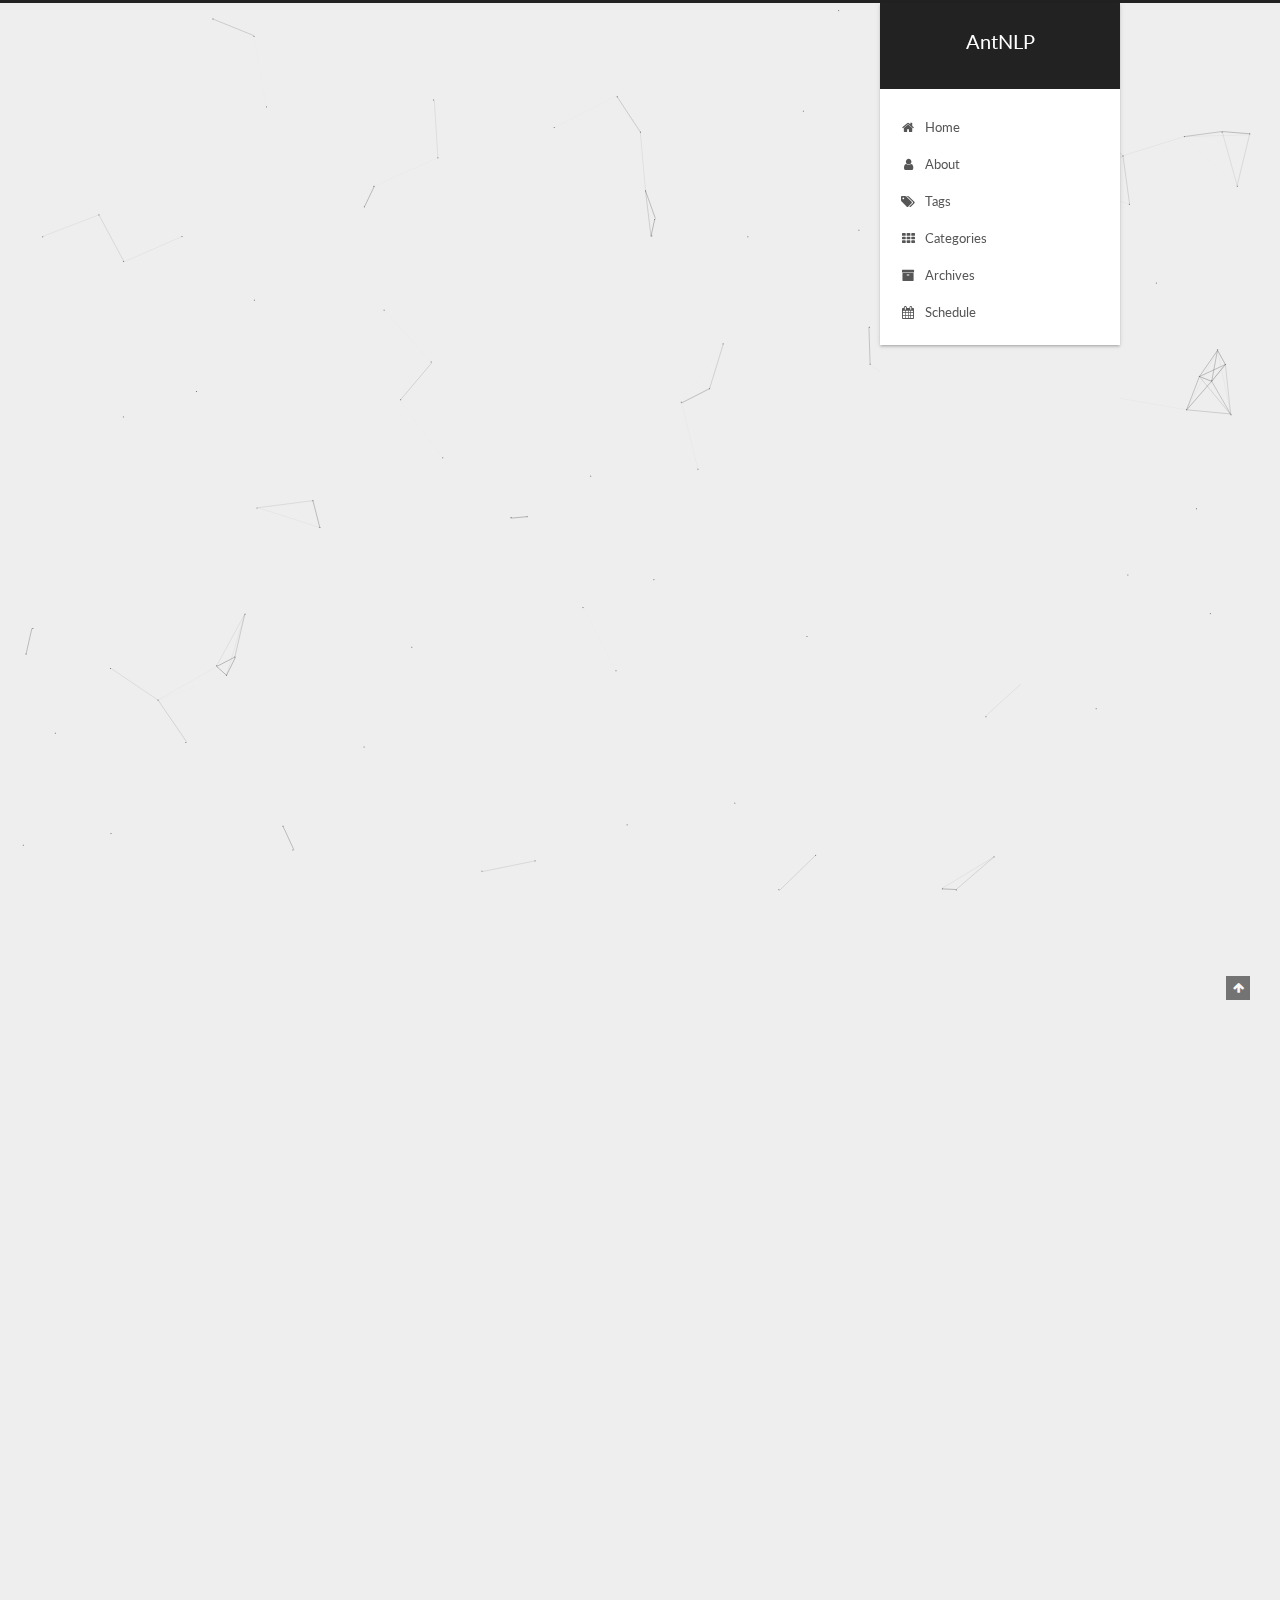
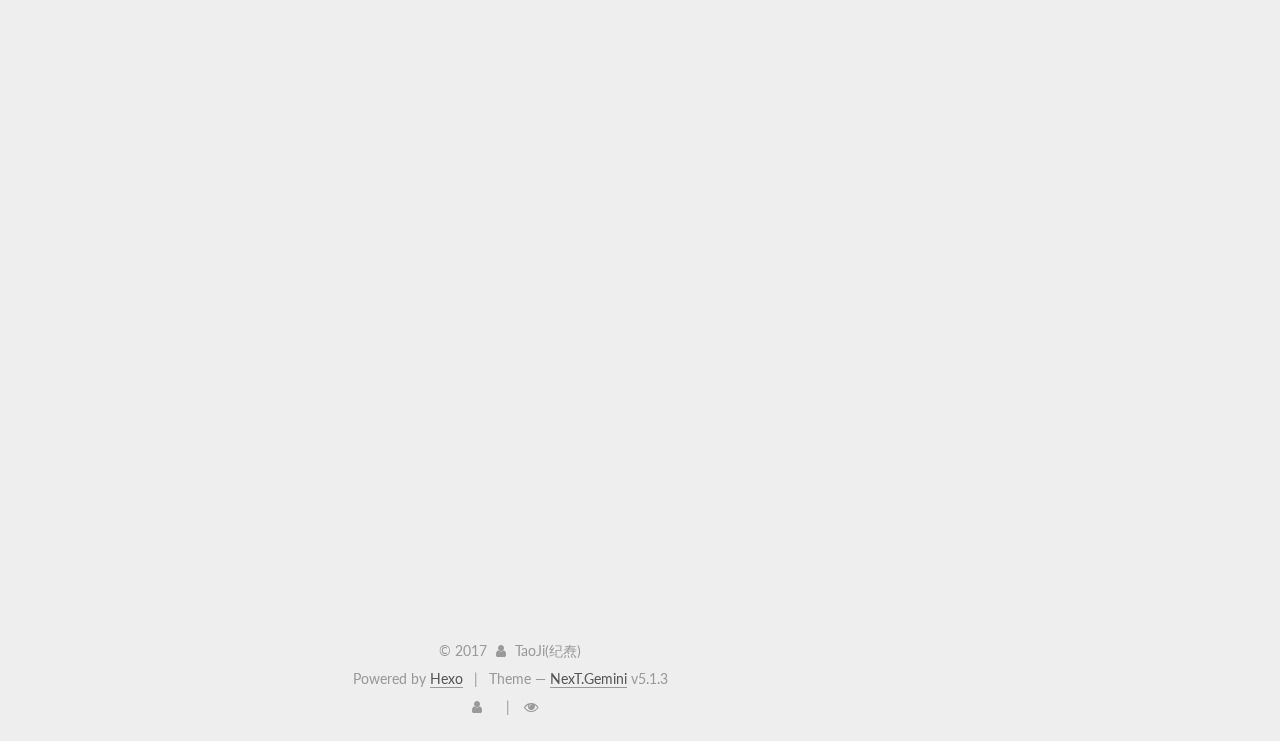
==== commit 7c71342b: "Site updated: 2017-11-02 14:05:21" ====
--- a/index.html
+++ b/index.html
@@ -42,6 +42,38 @@
   
   <link href="/lib/fancybox/source/jquery.fancybox.css?v=2.1.5" rel="stylesheet" type="text/css" />
 
+
+
+
+  
+  
+  
+  
+
+  
+    
+    
+  
+
+  
+    
+      
+    
+
+    
+  
+
+  
+
+  
+
+  
+
+  
+    
+    
+    <link href="//fonts.googleapis.com/css?family=Lato:300,300italic,400,400italic,700,700italic|Roboto Slab:300,300italic,400,400italic,700,700italic&subset=latin,latin-ext" rel="stylesheet" type="text/css">
+  
 
 
 
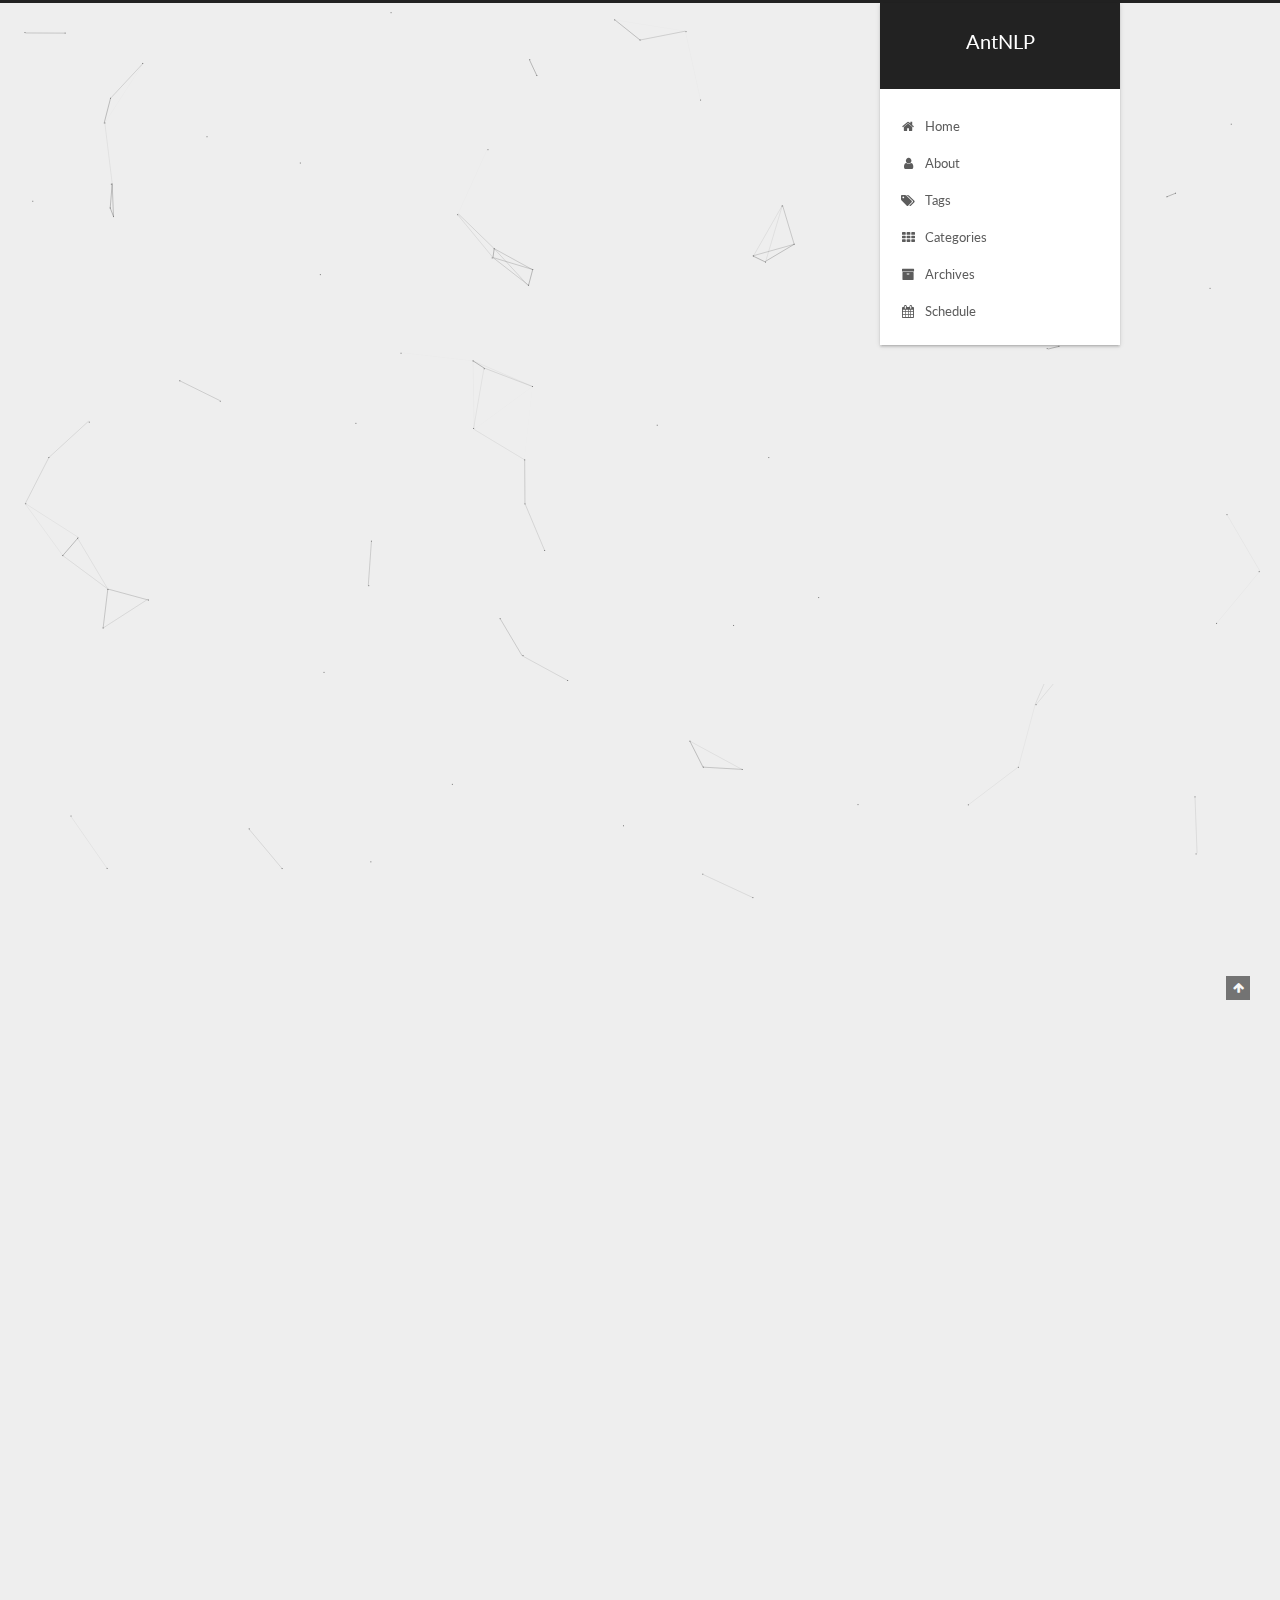
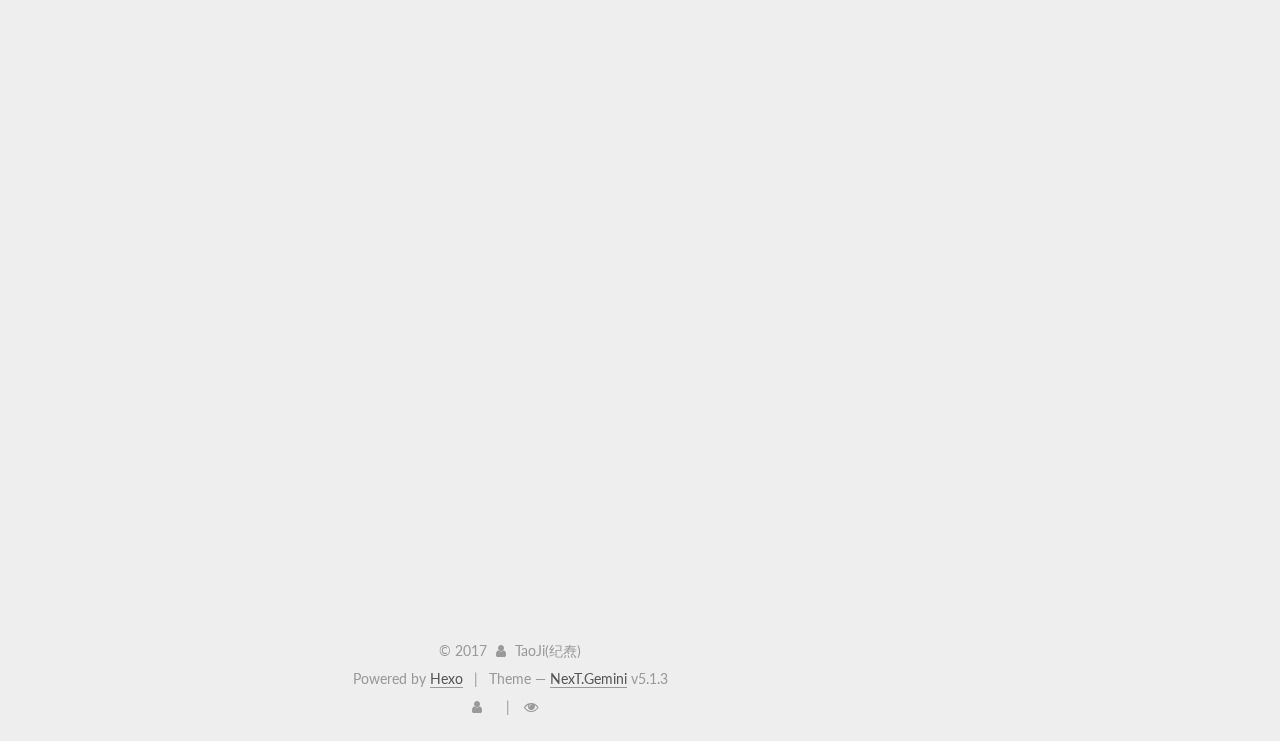
==== commit 6fc35e9c: "Site updated: 2017-11-02 14:07:31" ====
--- a/index.html
+++ b/index.html
@@ -66,13 +66,19 @@
   
 
   
-
-  
-
-  
-    
-    
-    <link href="//fonts.googleapis.com/css?family=Lato:300,300italic,400,400italic,700,700italic|Roboto Slab:300,300italic,400,400italic,700,700italic&subset=latin,latin-ext" rel="stylesheet" type="text/css">
+    
+      
+    
+
+    
+  
+
+  
+
+  
+    
+    
+    <link href="//fonts.googleapis.com/css?family=Lato:300,300italic,400,400italic,700,700italic|Roboto Slab:300,300italic,400,400italic,700,700italic|Lobster Two:300,300italic,400,400italic,700,700italic&subset=latin,latin-ext" rel="stylesheet" type="text/css">
   
 
 
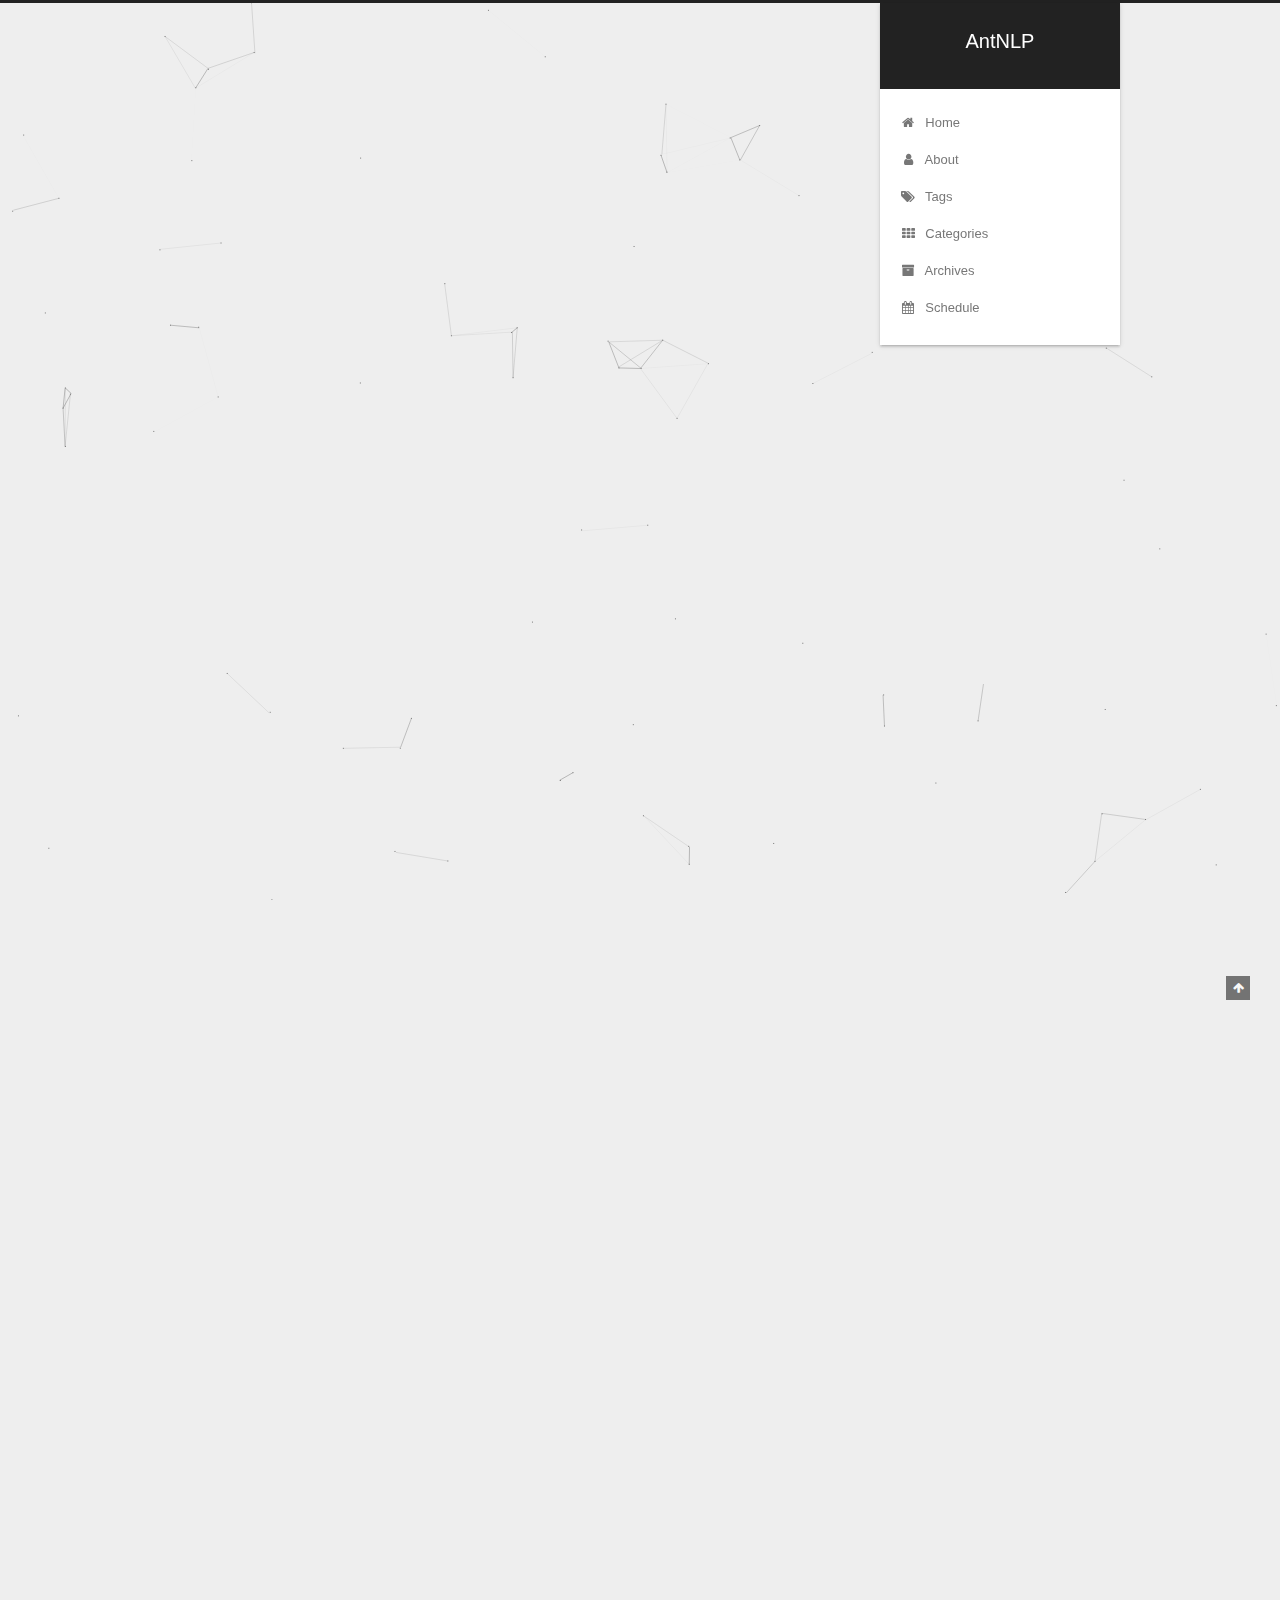
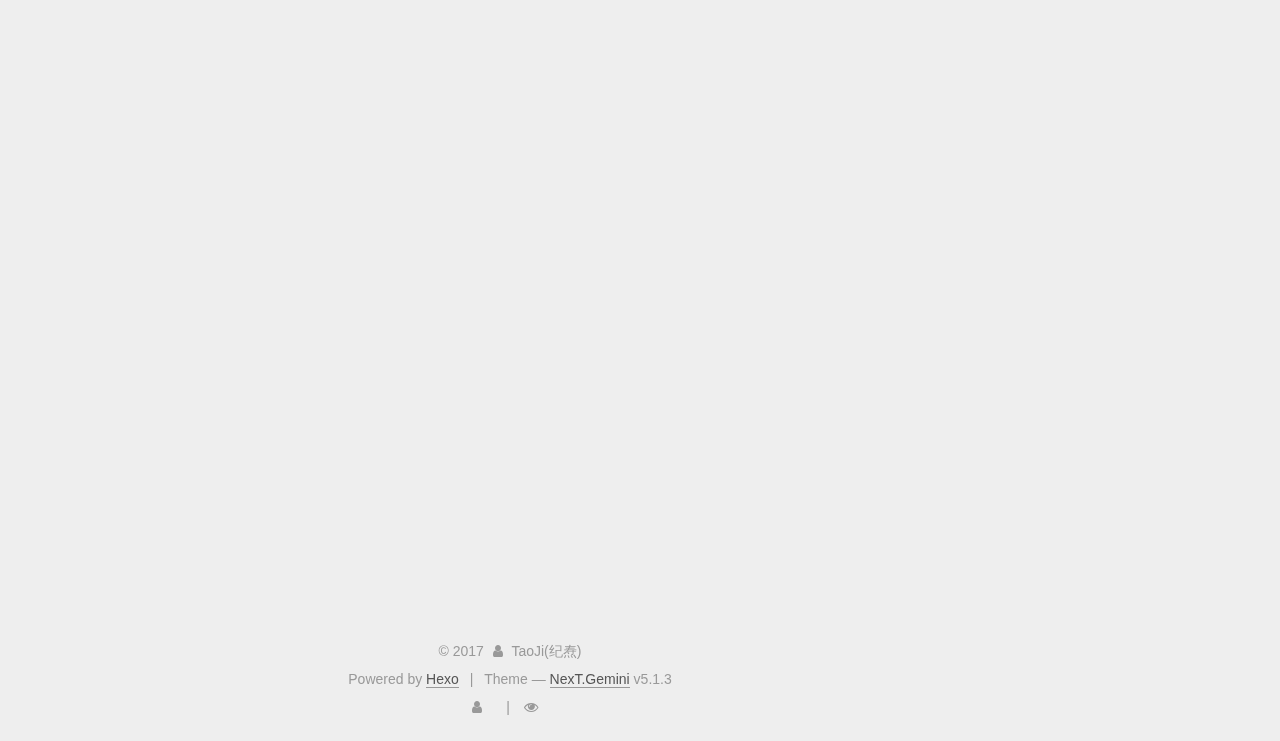
==== commit 849e43e3: "Site updated: 2017-11-02 14:16:47" ====
--- a/index.html
+++ b/index.html
@@ -78,7 +78,7 @@
   
     
     
-    <link href="//fonts.googleapis.com/css?family=Lato:300,300italic,400,400italic,700,700italic|Roboto Slab:300,300italic,400,400italic,700,700italic|Lobster Two:300,300italic,400,400italic,700,700italic&subset=latin,latin-ext" rel="stylesheet" type="text/css">
+    <link href="//fonts.googleapis.com/css?family=Monda:300,300italic,400,400italic,700,700italic|Roboto Slab:300,300italic,400,400italic,700,700italic|Lobster Two:300,300italic,400,400italic,700,700italic&subset=latin,latin-ext" rel="stylesheet" type="text/css">
   
 
 
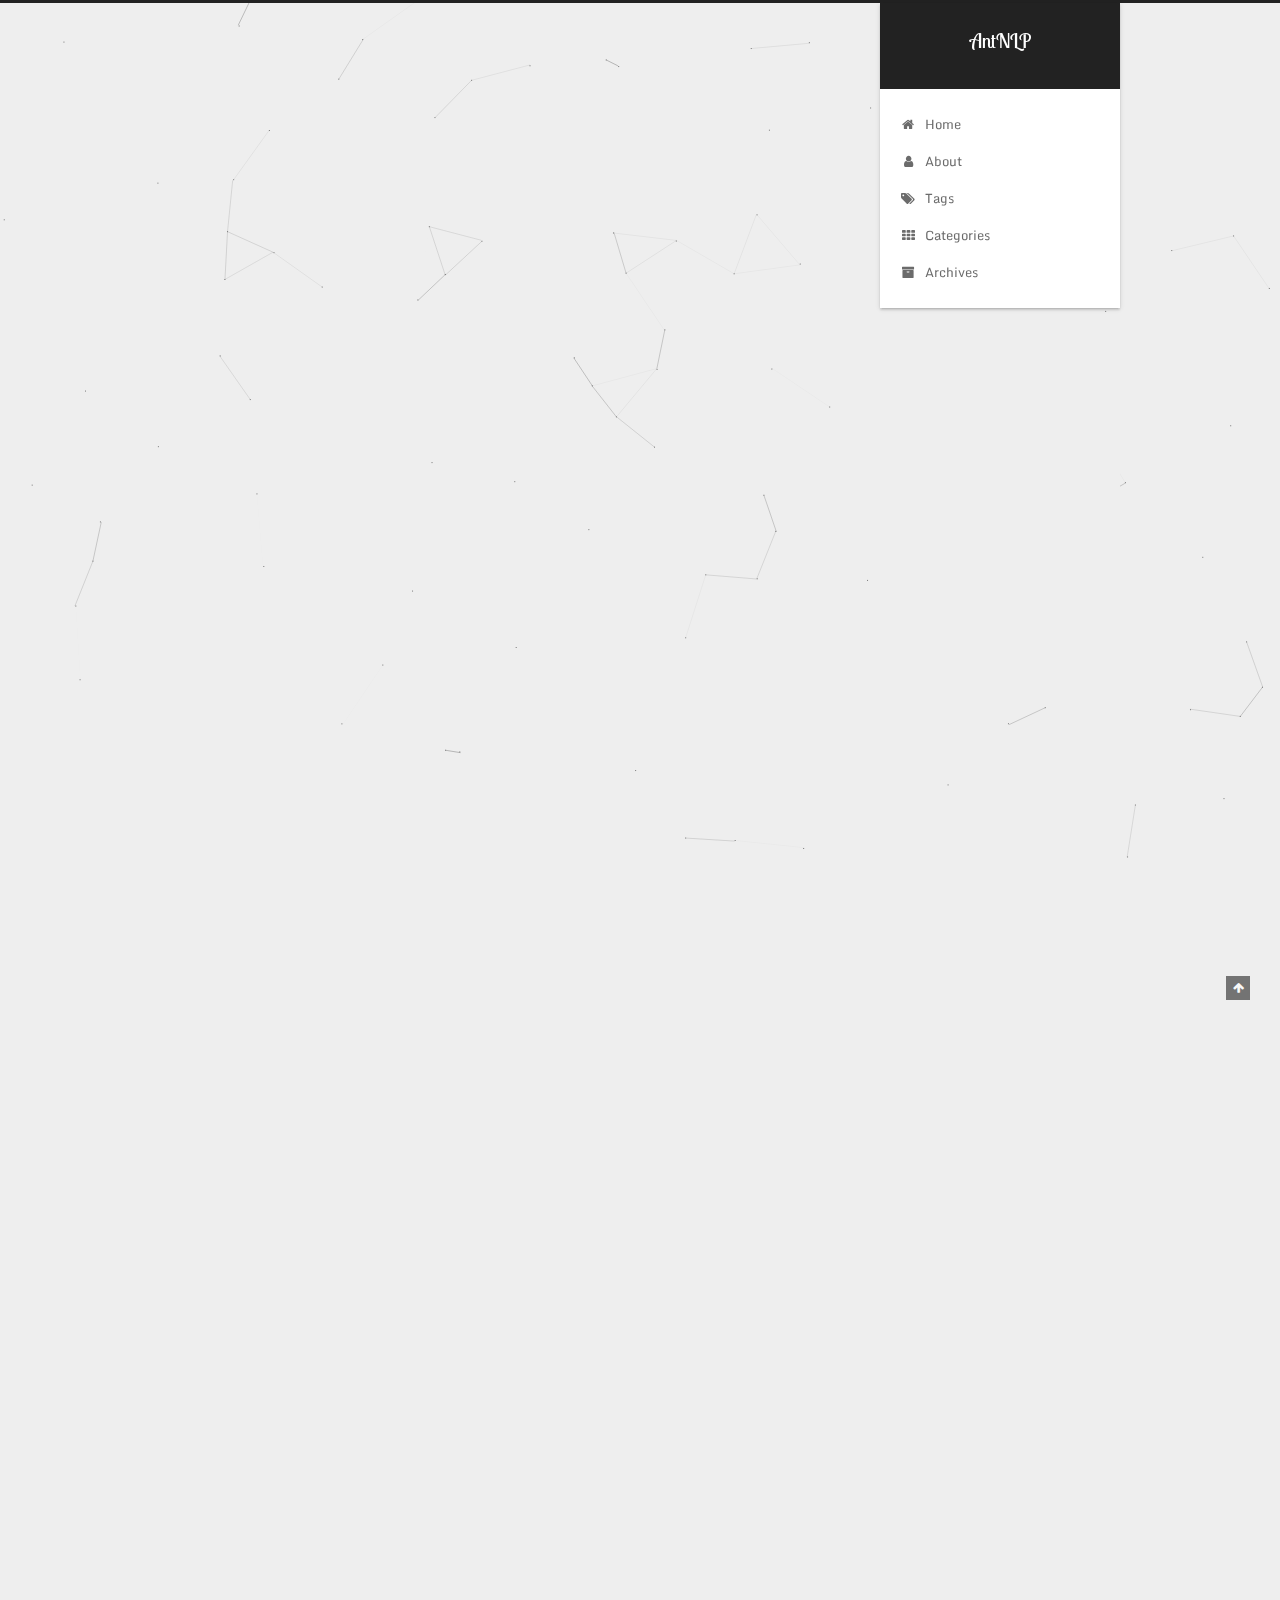
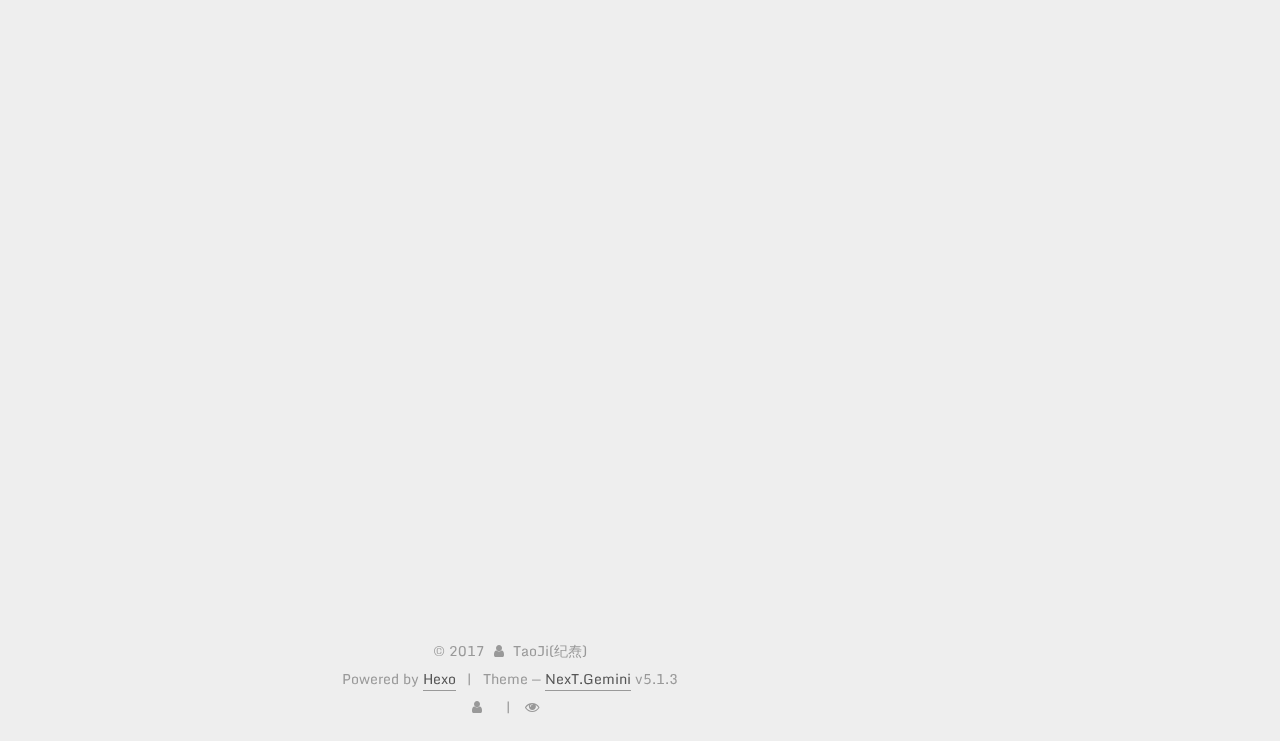
==== commit 43f3c1ad: "Site updated: 2017-11-02 14:43:13" ====
--- a/index.html
+++ b/index.html
@@ -266,16 +266,6 @@
           </a>
         </li>
       
-        
-        <li class="menu-item menu-item-schedule">
-          <a href="/schedule/" rel="section">
-            
-              <i class="menu-item-icon fa fa-fw fa-calendar"></i> <br />
-            
-            Schedule
-          </a>
-        </li>
-      
 
       
     </ul>
--- a/css/main.css
+++ b/css/main.css
@@ -185,7 +185,7 @@
 }
 body {
   position: relative;
-  font-family: 'Lato', "PingFang SC", "Microsoft YaHei", sans-serif;
+  font-family: 'Monda', "PingFang SC", "Microsoft YaHei", sans-serif;
   font-size: 14px;
   line-height: 2;
   color: #555;
@@ -216,7 +216,7 @@
   padding: 0;
   font-weight: bold;
   line-height: 1.5;
-  font-family: 'Lato', "PingFang SC", "Microsoft YaHei", sans-serif;
+  font-family: 'Roboto Slab', 'Monda', "PingFang SC", "Microsoft YaHei", sans-serif;
 }
 h2,
 h3,
@@ -1131,7 +1131,7 @@
   line-height: 36px;
   font-size: 20px;
   font-weight: normal;
-  font-family: 'Lato', "PingFang SC", "Microsoft YaHei", sans-serif;
+  font-family: 'Lobster Two', 'Monda', "PingFang SC", "Microsoft YaHei", sans-serif;
 }
 .site-subtitle {
   margin-top: 10px;
@@ -1220,7 +1220,7 @@
   opacity: 0;
 }
 .post-body {
-  font-family: 'Lato', "PingFang SC", "Microsoft YaHei", sans-serif;
+  font-family: 'Monda', "PingFang SC", "Microsoft YaHei", sans-serif;
 }
 @media (max-width: 767px) {
   .post-body {
@@ -1498,7 +1498,7 @@
 .posts-expand .post-meta {
   margin: 3px 0 60px 0;
   color: #999;
-  font-family: 'Lato', "PingFang SC", "Microsoft YaHei", sans-serif;
+  font-family: 'Monda', "PingFang SC", "Microsoft YaHei", sans-serif;
   font-size: 12px;
   text-align: center;
 }
@@ -1823,7 +1823,7 @@
   width: 4px;
   height: 4px;
   border-radius: 50%;
-  background: #37ff06;
+  background: #bfffc9;
 }
 .links-of-blogroll {
   font-size: 13px;
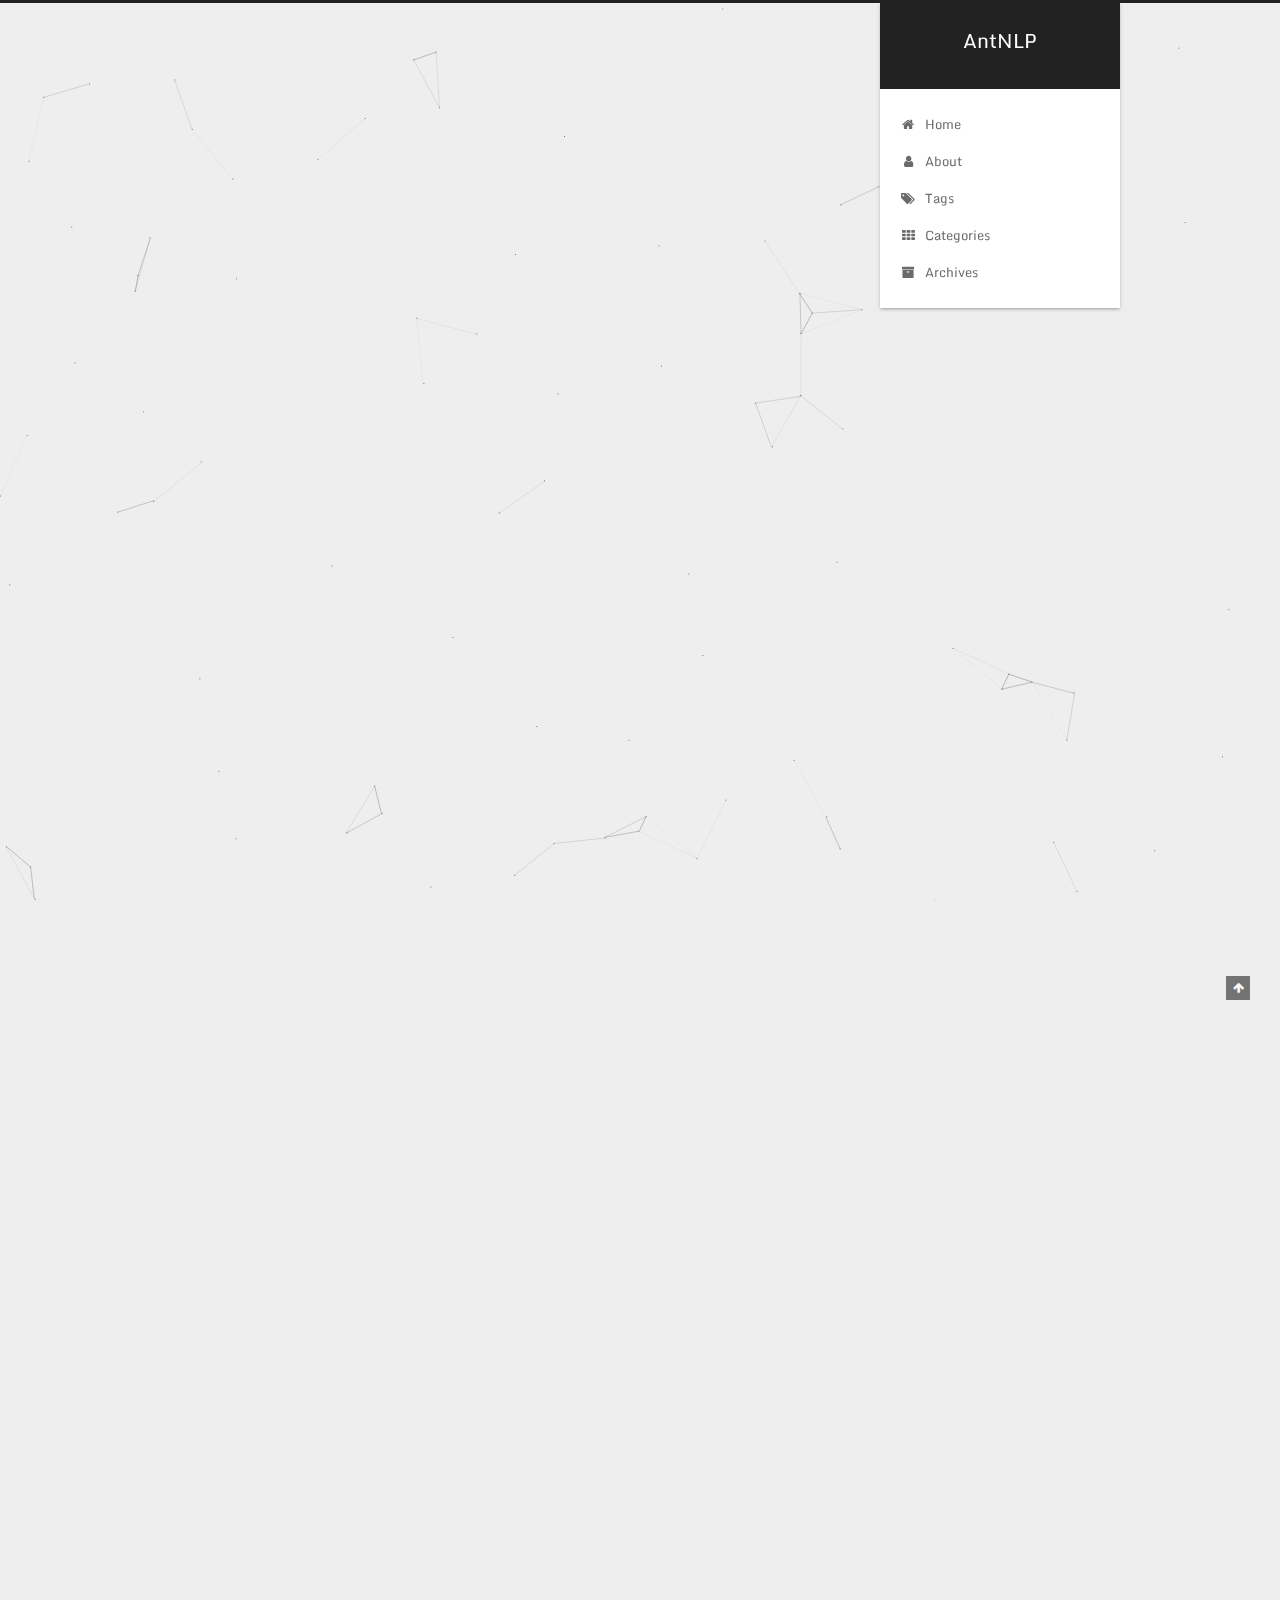
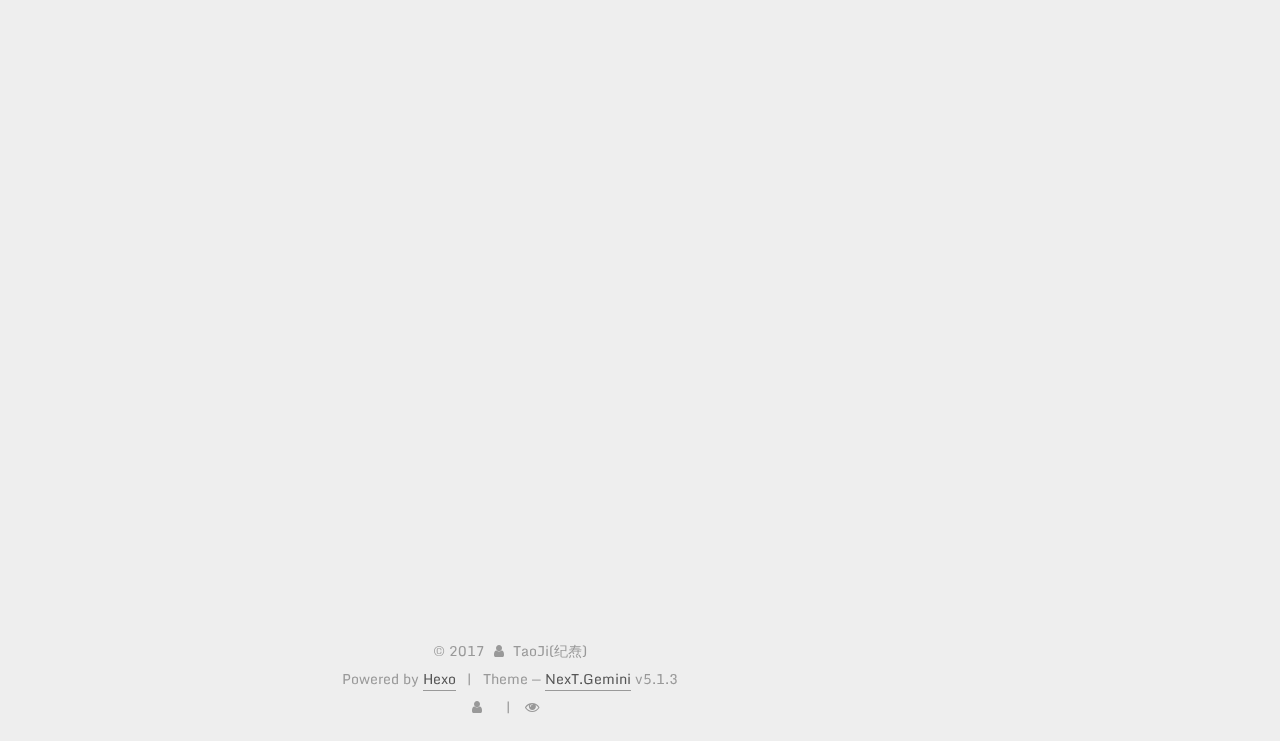
==== commit 4eb21803: "Site updated: 2017-11-02 14:46:34" ====
--- a/index.html
+++ b/index.html
@@ -66,19 +66,13 @@
   
 
   
-    
-      
-    
-
-    
-  
-
-  
-
-  
-    
-    
-    <link href="//fonts.googleapis.com/css?family=Monda:300,300italic,400,400italic,700,700italic|Roboto Slab:300,300italic,400,400italic,700,700italic|Lobster Two:300,300italic,400,400italic,700,700italic&subset=latin,latin-ext" rel="stylesheet" type="text/css">
+
+  
+
+  
+    
+    
+    <link href="//fonts.googleapis.com/css?family=Monda:300,300italic,400,400italic,700,700italic|Roboto Slab:300,300italic,400,400italic,700,700italic&subset=latin,latin-ext" rel="stylesheet" type="text/css">
   
 
 
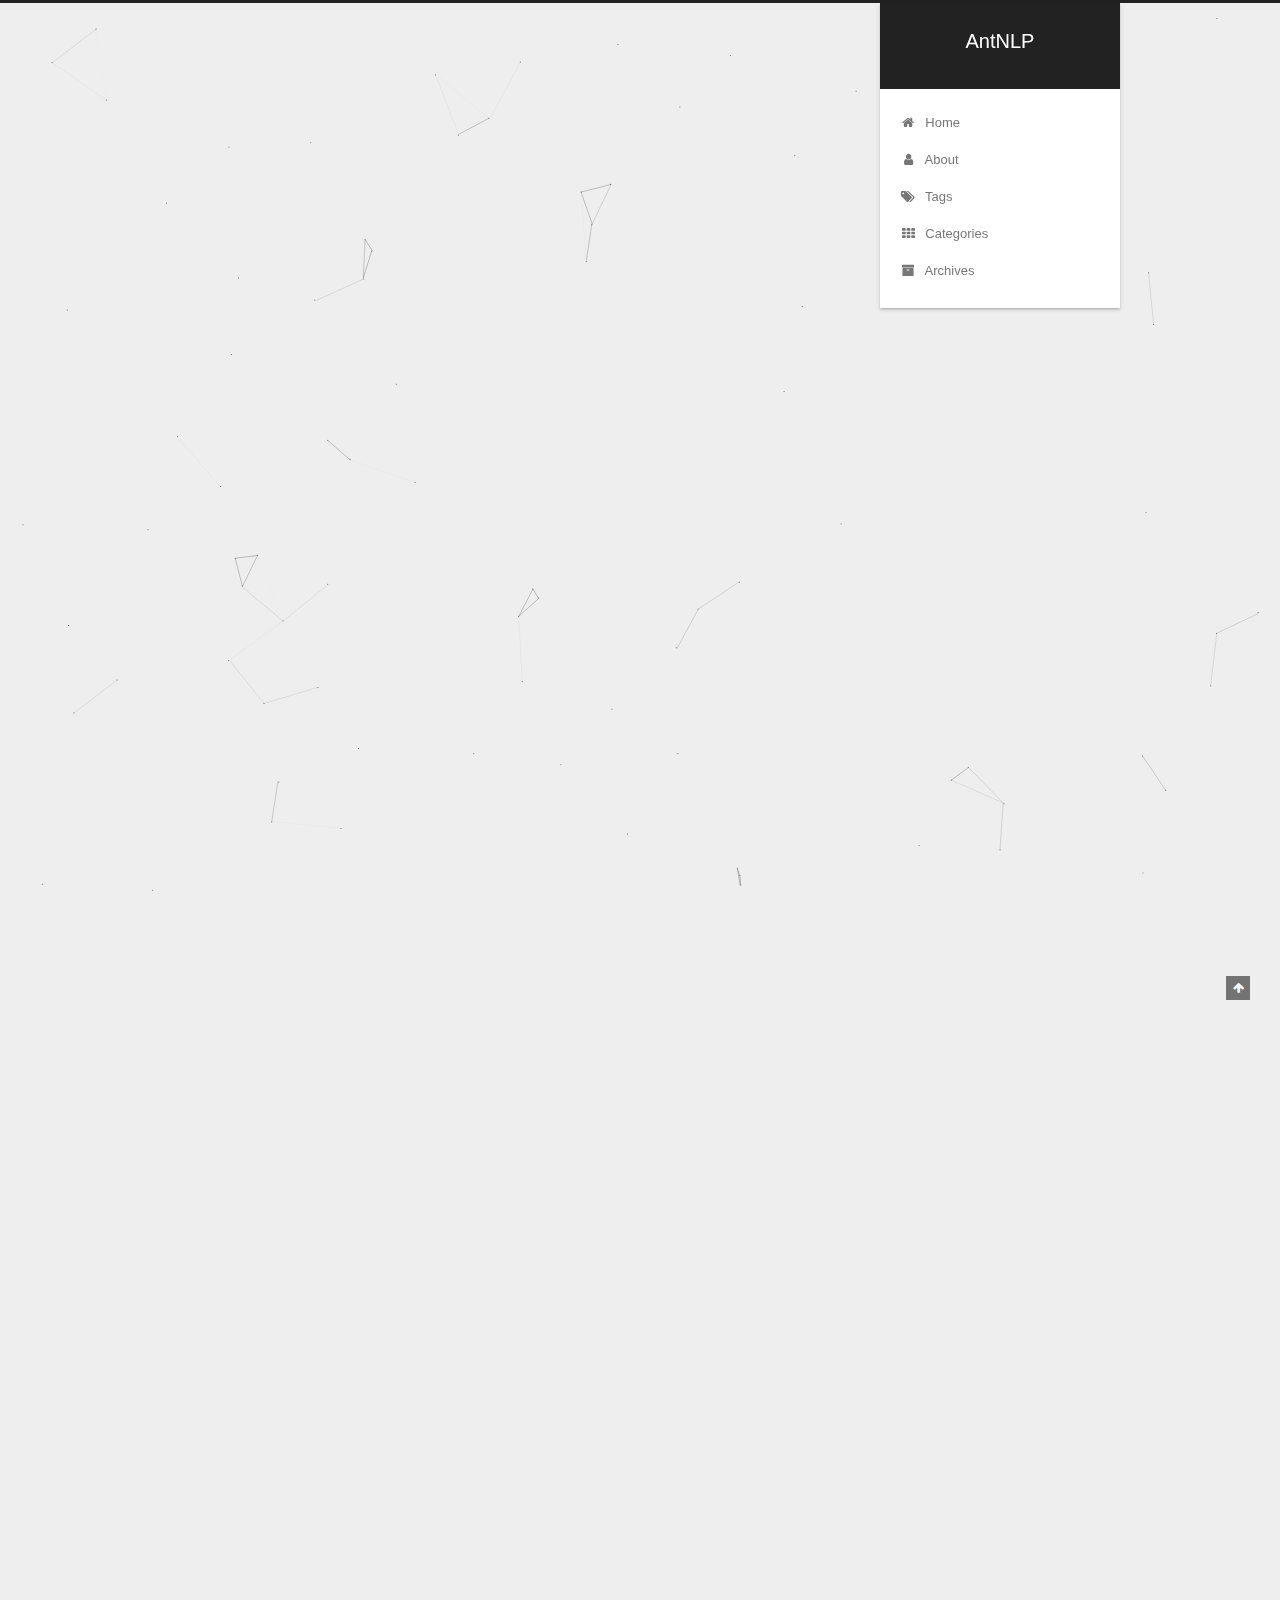
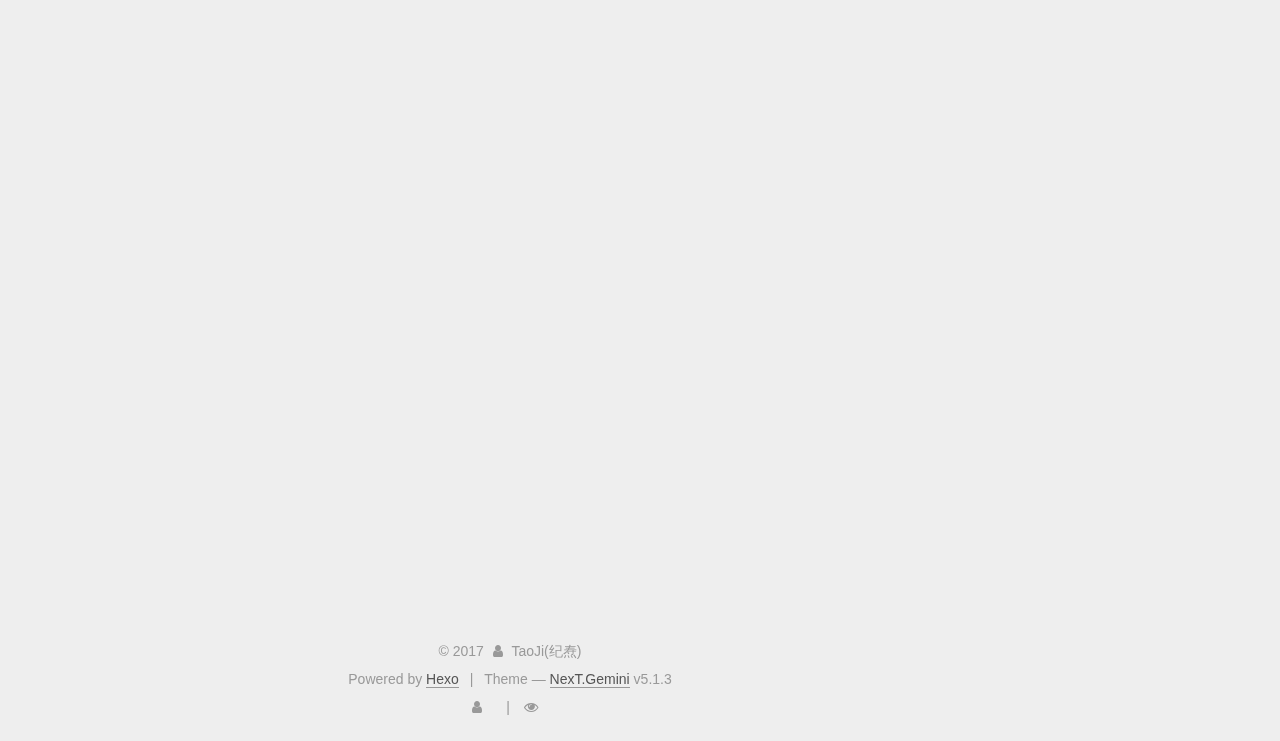
==== commit f830ef26: "Site updated: 2017-11-02 14:48:15" ====
--- a/index.html
+++ b/index.html
@@ -51,28 +51,23 @@
   
 
   
-    
-    
-  
-
-  
-    
-      
-    
-
-    
-  
-
-  
-
-  
-
-  
-
-  
-    
-    
-    <link href="//fonts.googleapis.com/css?family=Monda:300,300italic,400,400italic,700,700italic|Roboto Slab:300,300italic,400,400italic,700,700italic&subset=latin,latin-ext" rel="stylesheet" type="text/css">
+
+  
+    
+
+    
+  
+
+  
+
+  
+
+  
+
+  
+    
+    
+    <link href="//fonts.googleapis.com/css?family=Roboto Slab:300,300italic,400,400italic,700,700italic&subset=latin,latin-ext" rel="stylesheet" type="text/css">
   
 
 
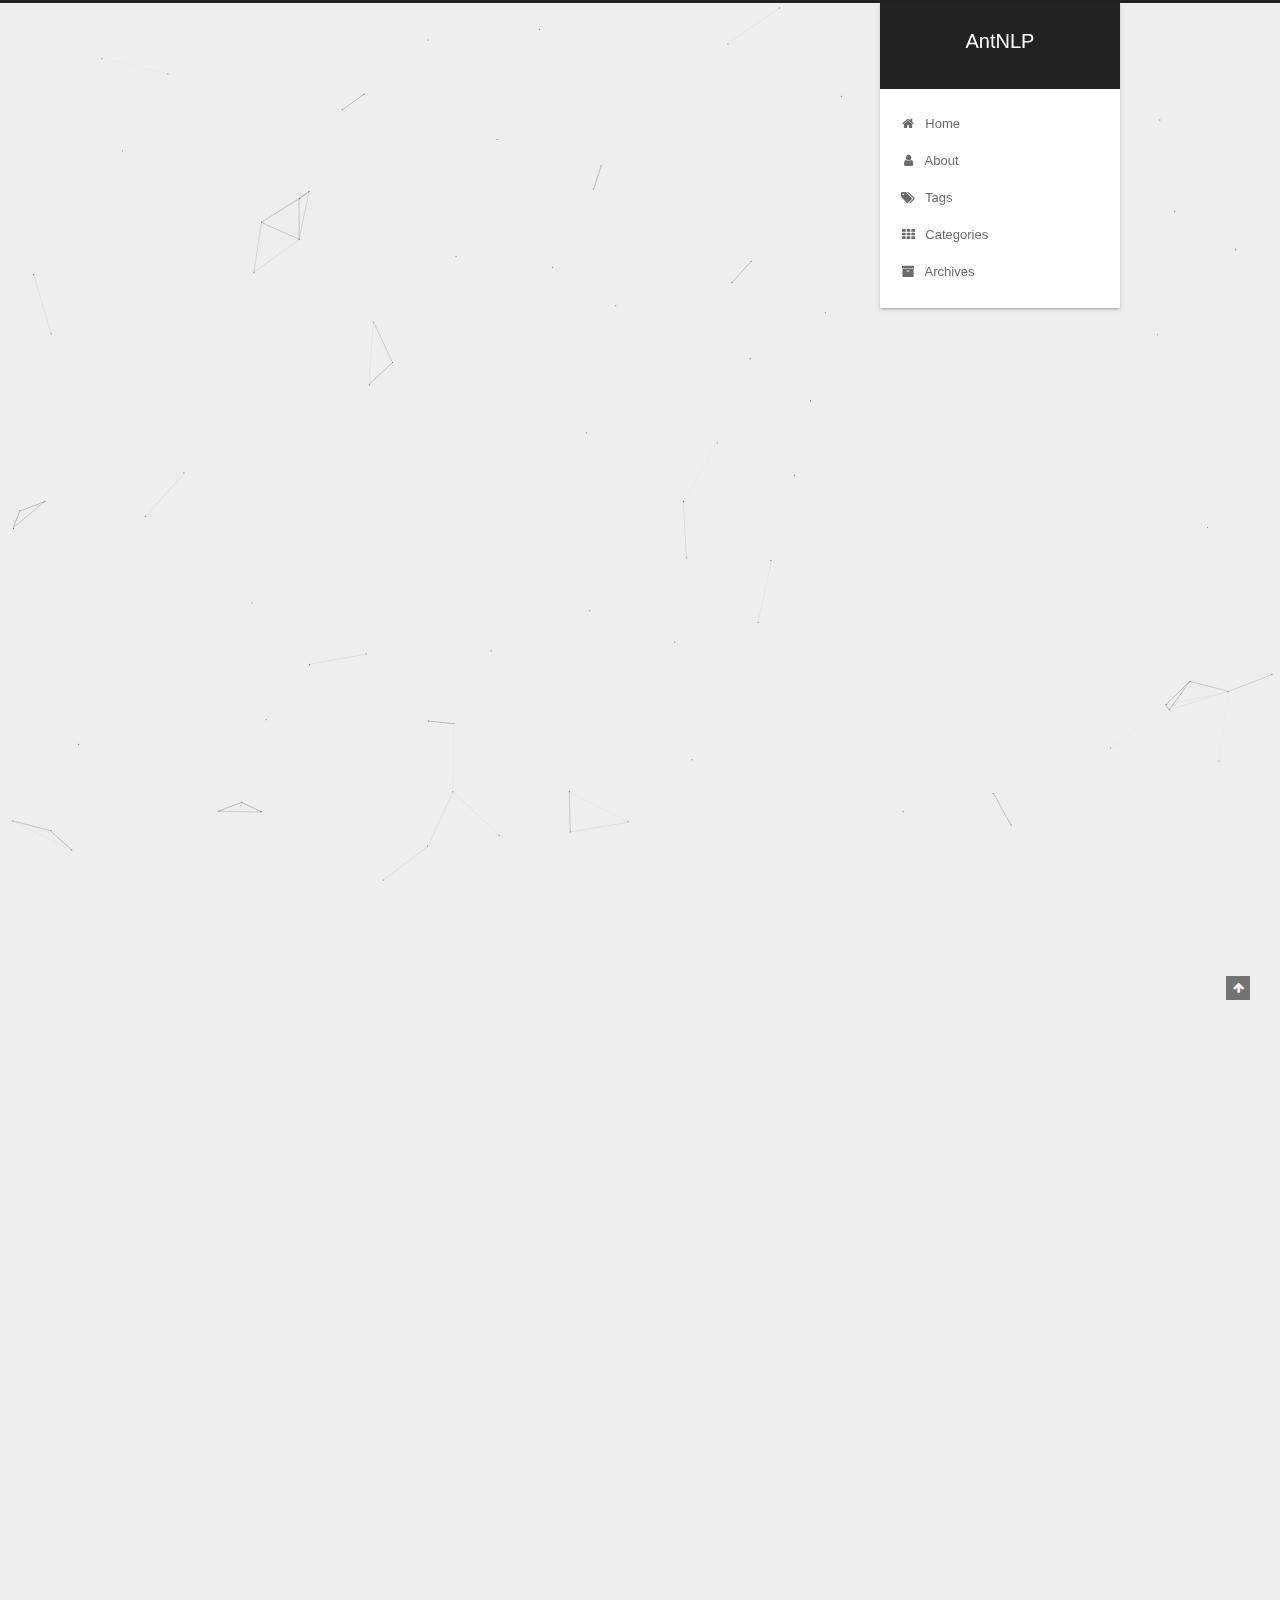
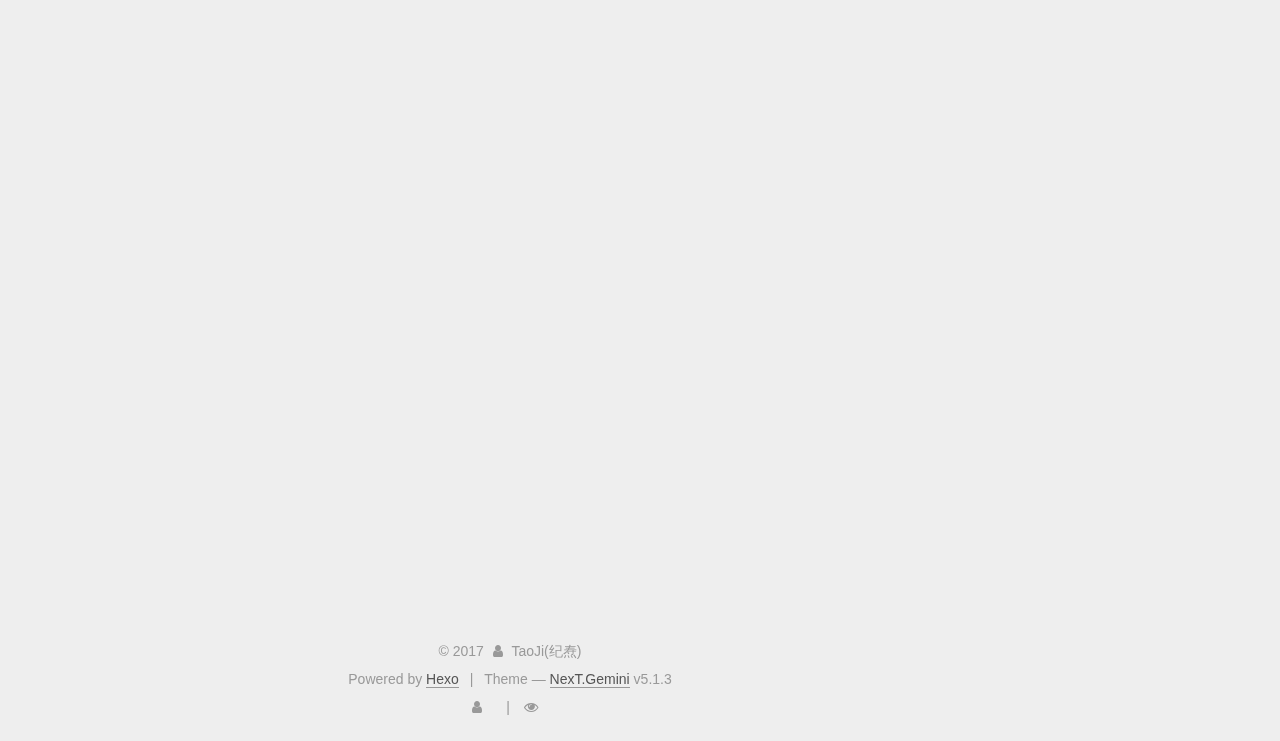
==== commit 1db64f5a: "Site updated: 2017-11-17 23:23:11" ====
--- a/index.html
+++ b/index.html
@@ -106,15 +106,15 @@
 
 
 
-<meta name="description" content="Simple is better than complex.">
+<meta name="description" content="My name is Tao, I am an artist, a programming artist, I am hired for people to profile their fantasies, their deep learning fantasies.">
 <meta property="og:type" content="website">
 <meta property="og:title" content="AntNLP">
 <meta property="og:url" content="http://yoursite.com/index.html">
 <meta property="og:site_name" content="AntNLP">
-<meta property="og:description" content="Simple is better than complex.">
+<meta property="og:description" content="My name is Tao, I am an artist, a programming artist, I am hired for people to profile their fantasies, their deep learning fantasies.">
 <meta name="twitter:card" content="summary">
 <meta name="twitter:title" content="AntNLP">
-<meta name="twitter:description" content="Simple is better than complex.">
+<meta name="twitter:description" content="My name is Tao, I am an artist, a programming artist, I am hired for people to profile their fantasies, their deep learning fantasies.">
 
 
 
@@ -678,7 +678,7 @@
                 alt="TaoJi(纪焘)" />
             
               <p class="site-author-name" itemprop="name">TaoJi(纪焘)</p>
-              <p class="site-description motion-element" itemprop="description">Simple is better than complex.</p>
+              <p class="site-description motion-element" itemprop="description">My name is Tao, I am an artist, a programming artist, I am hired for people to profile their fantasies, their deep learning fantasies.</p>
           </div>
 
           <nav class="site-state motion-element">
